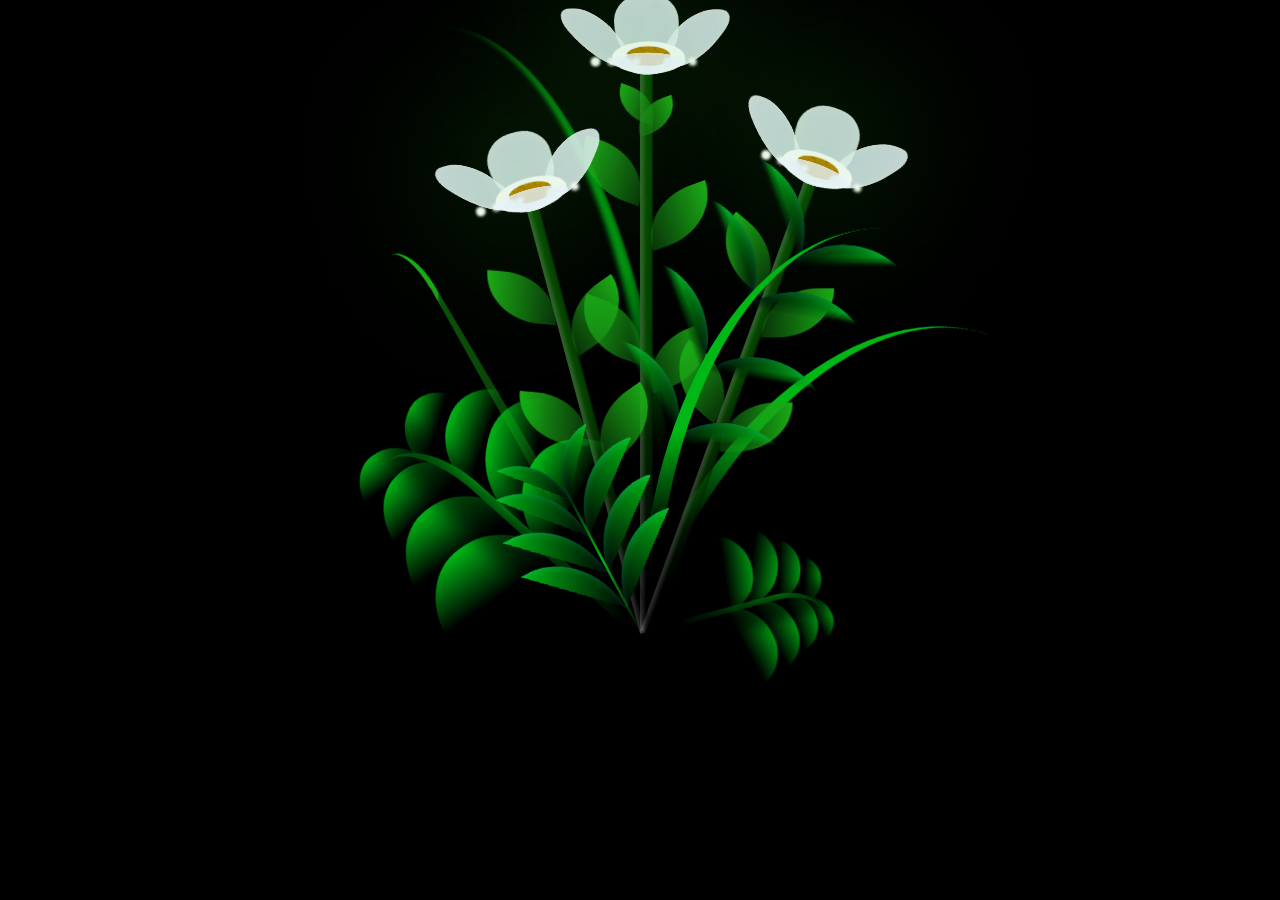
==== index.html @ 0ee00d93 "done" ====
<!DOCTYPE html>
<html lang="vi">
<head>
    <meta charset="UTF-8">
    <meta http-equiv="X-UA-Compatible" content="IE=edge">
    <meta name="viewport" content="width=device-width, initial-scale=1.0">
    <link rel="stylesheet" href="css/main.css">
    <link rel="icon" href="img/flowers.png" type="image/x-icon">
    <link rel="preconnect" href="https://fonts.googleapis.com">
    <link rel="preconnect" href="https://fonts.gstatic.com" crossorigin>
    <link href="https://fonts.googleapis.com/css2?family=Dancing+Script:wght@400;700&family=Cormorant+Garamond:ital,wght@0,400;0,700;1,400&display=swap" rel="stylesheet">
    <title>bon anniversaire</title>
</head>

<body class="container">
    <div class="night"></div>
    <div class="flowers">
      <div class="flower flower--1">
        <div class="flower__leafs flower__leafs--1">
          <div class="flower__leaf flower__leaf--1"></div>
          <div class="flower__leaf flower__leaf--2"></div>
          <div class="flower__leaf flower__leaf--3"></div>
          <div class="flower__leaf flower__leaf--4"></div>
          <div class="flower__white-circle"></div>
  
          <div class="flower__light flower__light--1"></div>
          <div class="flower__light flower__light--2"></div>
          <div class="flower__light flower__light--3"></div>
          <div class="flower__light flower__light--4"></div>
          <div class="flower__light flower__light--5"></div>
          <div class="flower__light flower__light--6"></div>
          <div class="flower__light flower__light--7"></div>
          <div class="flower__light flower__light--8"></div>
  
        </div>
        <div class="flower__line">
          <div class="flower__line__leaf flower__line__leaf--1"></div>
          <div class="flower__line__leaf flower__line__leaf--2"></div>
          <div class="flower__line__leaf flower__line__leaf--3"></div>
          <div class="flower__line__leaf flower__line__leaf--4"></div>
          <div class="flower__line__leaf flower__line__leaf--5"></div>
          <div class="flower__line__leaf flower__line__leaf--6"></div>
        </div>
      </div>
  
      <div class="flower flower--2">
        <div class="flower__leafs flower__leafs--2">
          <div class="flower__leaf flower__leaf--1"></div>
          <div class="flower__leaf flower__leaf--2"></div>
          <div class="flower__leaf flower__leaf--3"></div>
          <div class="flower__leaf flower__leaf--4"></div>
          <div class="flower__white-circle"></div>
  
          <div class="flower__light flower__light--1"></div>
          <div class="flower__light flower__light--2"></div>
          <div class="flower__light flower__light--3"></div>
          <div class="flower__light flower__light--4"></div>
          <div class="flower__light flower__light--5"></div>
          <div class="flower__light flower__light--6"></div>
          <div class="flower__light flower__light--7"></div>
          <div class="flower__light flower__light--8"></div>
  
        </div>
        <div class="flower__line">
          <div class="flower__line__leaf flower__line__leaf--1"></div>
          <div class="flower__line__leaf flower__line__leaf--2"></div>
          <div class="flower__line__leaf flower__line__leaf--3"></div>
          <div class="flower__line__leaf flower__line__leaf--4"></div>
        </div>
      </div>
  
      <div class="flower flower--3">
        <div class="flower__leafs flower__leafs--3">
          <div class="flower__leaf flower__leaf--1"></div>
          <div class="flower__leaf flower__leaf--2"></div>
          <div class="flower__leaf flower__leaf--3"></div>
          <div class="flower__leaf flower__leaf--4"></div>
          <div class="flower__white-circle"></div>
  
          <div class="flower__light flower__light--1"></div>
          <div class="flower__light flower__light--2"></div>
          <div class="flower__light flower__light--3"></div>
          <div class="flower__light flower__light--4"></div>
          <div class="flower__light flower__light--5"></div>
          <div class="flower__light flower__light--6"></div>
          <div class="flower__light flower__light--7"></div>
          <div class="flower__light flower__light--8"></div>
  
        </div>
        <div class="flower__line">
          <div class="flower__line__leaf flower__line__leaf--1"></div>
          <div class="flower__line__leaf flower__line__leaf--2"></div>
          <div class="flower__line__leaf flower__line__leaf--3"></div>
          <div class="flower__line__leaf flower__line__leaf--4"></div>
        </div>
      </div>
  
      <div class="grow-ans" style="--d:1.2s">
        <div class="flower__g-long">
          <div class="flower__g-long__top"></div>
          <div class="flower__g-long__bottom"></div>
        </div>
      </div>
  
      <div class="growing-grass">
        <div class="flower__grass flower__grass--1">
          <div class="flower__grass--top"></div>
          <div class="flower__grass--bottom"></div>
          <div class="flower__grass__leaf flower__grass__leaf--1"></div>
          <div class="flower__grass__leaf flower__grass__leaf--2"></div>
          <div class="flower__grass__leaf flower__grass__leaf--3"></div>
          <div class="flower__grass__leaf flower__grass__leaf--4"></div>
          <div class="flower__grass__leaf flower__grass__leaf--5"></div>
          <div class="flower__grass__leaf flower__grass__leaf--6"></div>
          <div class="flower__grass__leaf flower__grass__leaf--7"></div>
          <div class="flower__grass__leaf flower__grass__leaf--8"></div>
          <div class="flower__grass__overlay"></div>
        </div>
      </div>
  
      <div class="growing-grass">
        <div class="flower__grass flower__grass--2">
          <div class="flower__grass--top"></div>
          <div class="flower__grass--bottom"></div>
          <div class="flower__grass__leaf flower__grass__leaf--1"></div>
          <div class="flower__grass__leaf flower__grass__leaf--2"></div>
          <div class="flower__grass__leaf flower__grass__leaf--3"></div>
          <div class="flower__grass__leaf flower__grass__leaf--4"></div>
          <div class="flower__grass__leaf flower__grass__leaf--5"></div>
          <div class="flower__grass__leaf flower__grass__leaf--6"></div>
          <div class="flower__grass__leaf flower__grass__leaf--7"></div>
          <div class="flower__grass__leaf flower__grass__leaf--8"></div>
          <div class="flower__grass__overlay"></div>
        </div>
      </div>
  
      <div class="grow-ans" style="--d:2.4s">
        <div class="flower__g-right flower__g-right--1">
          <div class="leaf"></div>
        </div>
      </div>
  
      <div class="grow-ans" style="--d:2.8s">
        <div class="flower__g-right flower__g-right--2">
          <div class="leaf"></div>
        </div>
      </div>
  
      <div class="grow-ans" style="--d:2.8s">
        <div class="flower__g-front">
          <div class="flower__g-front__leaf-wrapper flower__g-front__leaf-wrapper--1">
            <div class="flower__g-front__leaf"></div>
          </div>
          <div class="flower__g-front__leaf-wrapper flower__g-front__leaf-wrapper--2">
            <div class="flower__g-front__leaf"></div>
          </div>
          <div class="flower__g-front__leaf-wrapper flower__g-front__leaf-wrapper--3">
            <div class="flower__g-front__leaf"></div>
          </div>
          <div class="flower__g-front__leaf-wrapper flower__g-front__leaf-wrapper--4">
            <div class="flower__g-front__leaf"></div>
          </div>
          <div class="flower__g-front__leaf-wrapper flower__g-front__leaf-wrapper--5">
            <div class="flower__g-front__leaf"></div>
          </div>
          <div class="flower__g-front__leaf-wrapper flower__g-front__leaf-wrapper--6">
            <div class="flower__g-front__leaf"></div>
          </div>
          <div class="flower__g-front__leaf-wrapper flower__g-front__leaf-wrapper--7">
            <div class="flower__g-front__leaf"></div>
          </div>
          <div class="flower__g-front__leaf-wrapper flower__g-front__leaf-wrapper--8">
            <div class="flower__g-front__leaf"></div>
          </div>
          <div class="flower__g-front__line"></div>
        </div>
      </div>
  
      <div class="grow-ans" style="--d:3.2s">
        <div class="flower__g-fr">
          <div class="leaf"></div>
          <div class="flower__g-fr__leaf flower__g-fr__leaf--1"></div>
          <div class="flower__g-fr__leaf flower__g-fr__leaf--2"></div>
          <div class="flower__g-fr__leaf flower__g-fr__leaf--3"></div>
          <div class="flower__g-fr__leaf flower__g-fr__leaf--4"></div>
          <div class="flower__g-fr__leaf flower__g-fr__leaf--5"></div>
          <div class="flower__g-fr__leaf flower__g-fr__leaf--6"></div>
          <div class="flower__g-fr__leaf flower__g-fr__leaf--7"></div>
          <div class="flower__g-fr__leaf flower__g-fr__leaf--8"></div>
        </div>
      </div>
  
      <div class="long-g long-g--0">
        <div class="grow-ans" style="--d:3s">
          <div class="leaf leaf--0"></div>
        </div>
        <div class="grow-ans" style="--d:2.2s">
          <div class="leaf leaf--1"></div>
        </div>
        <div class="grow-ans" style="--d:3.4s">
          <div class="leaf leaf--2"></div>
        </div>
        <div class="grow-ans" style="--d:3.6s">
          <div class="leaf leaf--3"></div>
        </div>
      </div>
  
      <div class="long-g long-g--1">
        <div class="grow-ans" style="--d:3.6s">
          <div class="leaf leaf--0"></div>
        </div>
        <div class="grow-ans" style="--d:3.8s">
          <div class="leaf leaf--1"></div>
        </div>
        <div class="grow-ans" style="--d:4s">
          <div class="leaf leaf--2"></div>
        </div>
        <div class="grow-ans" style="--d:4.2s">
          <div class="leaf leaf--3"></div>
        </div>
      </div>
  
      <div class="long-g long-g--2">
        <div class="grow-ans" style="--d:4s">
          <div class="leaf leaf--0"></div>
        </div>
        <div class="grow-ans" style="--d:4.2s">
          <div class="leaf leaf--1"></div>
        </div>
        <div class="grow-ans" style="--d:4.4s">
          <div class="leaf leaf--2"></div>
        </div>
        <div class="grow-ans" style="--d:4.6s">
          <div class="leaf leaf--3"></div>
        </div>
      </div>
  
      <div class="long-g long-g--3">
        <div class="grow-ans" style="--d:4s">
          <div class="leaf leaf--0"></div>
        </div>
        <div class="grow-ans" style="--d:4.2s">
          <div class="leaf leaf--1"></div>
        </div>
        <div class="grow-ans" style="--d:3s">
          <div class="leaf leaf--2"></div>
        </div>
        <div class="grow-ans" style="--d:3.6s">
          <div class="leaf leaf--3"></div>
        </div>
      </div>
  
      <div class="long-g long-g--4">
        <div class="grow-ans" style="--d:4s">
          <div class="leaf leaf--0"></div>
        </div>
        <div class="grow-ans" style="--d:4.2s">
          <div class="leaf leaf--1"></div>
        </div>
        <div class="grow-ans" style="--d:3s">
          <div class="leaf leaf--2"></div>
        </div>
        <div class="grow-ans" style="--d:3.6s">
          <div class="leaf leaf--3"></div>
        </div>
      </div>
  
      <div class="long-g long-g--5">
        <div class="grow-ans" style="--d:4s">
          <div class="leaf leaf--0"></div>
        </div>
        <div class="grow-ans" style="--d:4.2s">
          <div class="leaf leaf--1"></div>
        </div>
        <div class="grow-ans" style="--d:3s">
          <div class="leaf leaf--2"></div>
        </div>
        <div class="grow-ans" style="--d:3.6s">
          <div class="leaf leaf--3"></div>
        </div>
      </div>
  
      <div class="long-g long-g--6">
        <div class="grow-ans" style="--d:4.2s">
          <div class="leaf leaf--0"></div>
        </div>
        <div class="grow-ans" style="--d:4.4s">
          <div class="leaf leaf--1"></div>
        </div>
        <div class="grow-ans" style="--d:4.6s">
          <div class="leaf leaf--2"></div>
        </div>
        <div class="grow-ans" style="--d:4.8s">
          <div class="leaf leaf--3"></div>
        </div>
      </div>
  
      <div class="long-g long-g--7">
        <div class="grow-ans" style="--d:3s">
          <div class="leaf leaf--0"></div>
        </div>
        <div class="grow-ans" style="--d:3.2s">
          <div class="leaf leaf--1"></div>
        </div>
        <div class="grow-ans" style="--d:3.5s">
          <div class="leaf leaf--2"></div>
        </div>
        <div class="grow-ans" style="--d:3.6s">
          <div class="leaf leaf--3"></div>
        </div>
      </div>
    </div>
    <script src="main.js"></script>
<div id="question-box" style="
    position: fixed; 
    bottom: 8vh; 
    left: 50%; 
    transform: translateX(-50%); 
    width: 85%; 
    text-align: center; 
    z-index: 150;
">
    <p id="typing-text" style="
        color: #fff; 
        font-family: 'Segoe UI', Roboto, sans-serif; 
        line-height: 1.8; 
        font-size: 16px; 
        min-height: 3em; /* Giữ chỗ để không bị nhảy khung khi hiện chữ */
        text-shadow: 0 0 5px rgba(255,255,255,0.3);
    "></p>

    <div id="action-buttons" style="
        display: flex; 
        justify-content: center; 
        gap: 20px; 
        margin-top: 10px; 
        opacity: 0; 
        transition: 3s;
    ">
        <button onclick="openLetter()" class="btn-glass">tớ cũng đang rảnh...</button>
        <button onclick="skipAll('refuse')" class="btn-glass">để lúc khác nhé</button>
    </div>
    
</div>
<div id="letter-overlay" style="display: none; position: fixed; top: 0; left: 0; width: 100%; height: 100%; background: rgba(0,0,0,0.92); z-index: 200; justify-content: center; align-items: center; opacity: 0; transition: 2s; backdrop-filter: blur(5px);">
  <div id="back-to-flowers" style="position: absolute; bottom: 10%; z-index: 250;opacity: 0; transition: 2s;">
            <button onclick="skipAll('return')" class="btn-glass" style="font-size: 11px; padding: 5px 15px;">
                :)))
            </button>
        </div>
    <div class="letter-paper" style="background: #fdfdfd; width: 85%; max-width: 450px; padding: 50px 35px; border-radius: 4px; color: #333; position: relative; box-shadow: 0 20px 50px rgba(0,0,0,0.5), inset 0 0 100px rgba(0,0,0,0.02); transform: translateY(20px); transition: transform 2s ease;">

    <div style="line-height: 1.8; font-size: 15px; font-family: 'Cormorant Garamond', serif; text-align: justify; color: #444;">
        
        <div id="letter-body"></div> 

        <div id="birthday-wish" style="text-align: left; margin-top: 30px; font-size: 18px; color: #000; opacity: 0; transition: 2s;">
            Sinh nhật vui vẻ nhé!
        </div>
        <img id="anh1" src="img/shin1.png" style="position: absolute; bottom: 1%; right: 13px; width: 33%; height: auto; opacity: 0; transition: 2s;"> 
        
    </div>
</div>
</div>
  </body>
</html>
---- css/main.css ----
*,
*::after,
*::before {
  padding: 0;
  margin: 0;
  box-sizing: border-box;
}

:root {
  --dark-color: #000;
}

body {
  display: flex;
  align-items: flex-end;
  justify-content: center;
  min-height: 100vh;
  background-color: var(--dark-color);
  overflow: hidden;
  perspective: 1000px;
}

/* .night {
  position: fixed;
  left: 50%;
  top: 0;
  transform: translateX(-50%);
  width: 100%;
  height: 100%;
  filter: blur(0.1vmin);
  background-image: radial-gradient(ellipse at top, transparent 0%, var(--dark-color)), 
  radial-gradient(ellipse at bottom, var(--dark-color), rgba(145, 233, 255, 0.2)), 
  repeating-linear-gradient(220deg, rgb(0, 0, 0) 0px, rgb(0, 0, 0) 19px, transparent 19px, 
  transparent 22px), repeating-linear-gradient(189deg, rgb(0, 0, 0) 0px, rgb(0, 0, 0) 19px, 
  transparent 19px, transparent 22px), repeating-linear-gradient(148deg, rgb(0, 0, 0) 0px, 
  rgb(0, 0, 0) 19px, transparent 19px, transparent 22px), linear-gradient(90deg, rgb(21, 255, 0), 
  rgb(240, 240, 240));
} */
 .night {
  position: fixed;
  left: 50%;
  top: 0;
  transform: translateX(-50%);
  width: 100%;
  height: 100%;
  background-color: #000; /* Đen xì hoàn toàn */
  z-index: -1; /* Đẩy ra sau cùng */
}

/* Định nghĩa một hạt sao */
.star {
  position: absolute;
  background-color: #fff;
  border-radius: 50%;
  opacity: 0; /* Mặc định là ẩn */
  animation: twinkle var(--duration) infinite ease-in-out;
  animation-delay: var(--delay);
}

@keyframes twinkle {
  0%, 100% { opacity: 0; transform: scale(0.5); }
  50% { opacity: 1; transform: scale(1.2); }
}

.flowers {
  position: relative;
  transform: scale(0.9);
}

.flower {
  position: absolute;
  bottom: 33vh;
  transform-origin: bottom center;
  z-index: 10;
  --fl-speed: 0.8s;
}
.flower--1 {
  -webkit-animation: moving-flower-1 4s linear infinite;
          animation: moving-flower-1 4s linear infinite;
}
.flower--1 .flower__line {
  height: 70vmin;
  -webkit-animation-delay: 0.3s;
          animation-delay: 0.3s;
}
.flower--1 .flower__line__leaf--1 {
  -webkit-animation: blooming-leaf-right var(--fl-speed) 1.6s backwards;
          animation: blooming-leaf-right var(--fl-speed) 1.6s backwards;
}
.flower--1 .flower__line__leaf--2 {
  -webkit-animation: blooming-leaf-right var(--fl-speed) 1.4s backwards;
          animation: blooming-leaf-right var(--fl-speed) 1.4s backwards;
}
.flower--1 .flower__line__leaf--3 {
  -webkit-animation: blooming-leaf-left var(--fl-speed) 1.2s backwards;
          animation: blooming-leaf-left var(--fl-speed) 1.2s backwards;
}
.flower--1 .flower__line__leaf--4 {
  -webkit-animation: blooming-leaf-left var(--fl-speed) 1s backwards;
          animation: blooming-leaf-left var(--fl-speed) 1s backwards;
}
.flower--1 .flower__line__leaf--5 {
  -webkit-animation: blooming-leaf-right var(--fl-speed) 1.8s backwards;
          animation: blooming-leaf-right var(--fl-speed) 1.8s backwards;
}
.flower--1 .flower__line__leaf--6 {
  -webkit-animation: blooming-leaf-left var(--fl-speed) 2s backwards;
          animation: blooming-leaf-left var(--fl-speed) 2s backwards;
}
.flower--2 {
  left: 50%;
  transform: rotate(20deg);
  -webkit-animation: moving-flower-2 4s linear infinite;
          animation: moving-flower-2 4s linear infinite;
}
.flower--2 .flower__line {
  height: 60vmin;
  -webkit-animation-delay: 0.6s;
          animation-delay: 0.6s;
}
.flower--2 .flower__line__leaf--1 {
  -webkit-animation: blooming-leaf-right var(--fl-speed) 1.9s backwards;
          animation: blooming-leaf-right var(--fl-speed) 1.9s backwards;
}
.flower--2 .flower__line__leaf--2 {
  -webkit-animation: blooming-leaf-right var(--fl-speed) 1.7s backwards;
          animation: blooming-leaf-right var(--fl-speed) 1.7s backwards;
}
.flower--2 .flower__line__leaf--3 {
  -webkit-animation: blooming-leaf-left var(--fl-speed) 1.5s backwards;
          animation: blooming-leaf-left var(--fl-speed) 1.5s backwards;
}
.flower--2 .flower__line__leaf--4 {
  -webkit-animation: blooming-leaf-left var(--fl-speed) 1.3s backwards;
          animation: blooming-leaf-left var(--fl-speed) 1.3s backwards;
}
.flower--3 {
  left: 50%;
  transform: rotate(-15deg);
  -webkit-animation: moving-flower-3 4s linear infinite;
          animation: moving-flower-3 4s linear infinite;
}
.flower--3 .flower__line {
  -webkit-animation-delay: 0.9s;
          animation-delay: 0.9s;
}
.flower--3 .flower__line__leaf--1 {
  -webkit-animation: blooming-leaf-right var(--fl-speed) 2.5s backwards;
          animation: blooming-leaf-right var(--fl-speed) 2.5s backwards;
}
.flower--3 .flower__line__leaf--2 {
  -webkit-animation: blooming-leaf-right var(--fl-speed) 2.3s backwards;
          animation: blooming-leaf-right var(--fl-speed) 2.3s backwards;
}
.flower--3 .flower__line__leaf--3 {
  -webkit-animation: blooming-leaf-left var(--fl-speed) 2.1s backwards;
          animation: blooming-leaf-left var(--fl-speed) 2.1s backwards;
}
.flower--3 .flower__line__leaf--4 {
  -webkit-animation: blooming-leaf-left var(--fl-speed) 1.9s backwards;
          animation: blooming-leaf-left var(--fl-speed) 1.9s backwards;
}
.flower__leafs {
  position: relative;
  -webkit-animation: blooming-flower 2s backwards;
          animation: blooming-flower 2s backwards;
}
.flower__leafs--1 {
  -webkit-animation-delay: 1.1s;
          animation-delay: 1.1s;
}
.flower__leafs--2 {
  -webkit-animation-delay: 1.4s;
          animation-delay: 1.4s;
}
.flower__leafs--3 {
  -webkit-animation-delay: 1.7s;
          animation-delay: 1.7s;
}
.flower__leafs::after {
  content: "";
  position: absolute;
  left: 0;
  top: 0;
  transform: translate(-50%, -100%);
  width: 8vmin;
  height: 8vmin;
  background-color: #1aaa15;
  filter: blur(10vmin);
}
.flower__leaf {
  position: absolute;
  bottom: 0;
  left: 50%;
  width: 8vmin;
  height: 11vmin;
  border-radius: 51% 49% 47% 53%/44% 45% 55% 69%;
  background-color: #1aaa15;
  background-image: linear-gradient(to top, #e2eff6, #e2eff6);
  transform-origin: bottom center;
  opacity: 0.9;
  box-shadow: inset 0 0 2vmin rgba(255, 255, 255, 0.5);
}
.flower__leaf--1 {
  transform: translate(-10%, 1%) rotateY(40deg) rotateX(-50deg);/* -50*/
}
.flower__leaf--2 {
  transform: translate(-50%, -4%) rotateX(40deg);
}
.flower__leaf--3 {
  transform: translate(-90%, 0%) rotateY(45deg) rotateX(50deg);
}
.flower__leaf--4 {
  width: 8vmin;
  height: 8vmin;
  transform-origin: bottom left;
  border-radius: 4vmin 10vmin 4vmin 4vmin;
  transform: translate(0%, 18%) rotateX(70deg) rotate(-43deg);
  background-image: linear-gradient(to top, #e2eff6, #e2eff6);
  z-index: 1;
  opacity: 0.8;
}
.flower__white-circle {
  position: absolute;
  left: -3.5vmin;
  top: -3vmin;
  width: 9vmin;
  height: 4vmin;
  border-radius: 50%;
  background-color: #ffffff;
}
.flower__white-circle::after {
  content: "";
  position: absolute;
  left: 50%;
  top: 45%;
  transform: translate(-50%, -50%);
  width: 60%;
  height: 60%;
  border-radius: inherit;
  background-image: repeating-linear-gradient(135deg, rgba(0, 0, 0, 0.03) 0px, 
  rgba(0, 0, 0, 0.03) 1px, transparent 1px, transparent 12px), repeating-linear-gradient(45deg, 
  rgba(0, 0, 0, 0.03) 0px, rgba(0, 0, 0, 0.03) 1px, transparent 1px, transparent 12px), 
  repeating-linear-gradient(67.5deg, rgba(0, 0, 0, 0.03) 0px, rgba(0, 0, 0, 0.03) 1px, 
  transparent 1px, transparent 12px), repeating-linear-gradient(135deg, rgba(0, 0, 0, 0.03) 0px, 
  rgba(0, 0, 0, 0.03) 1px, transparent 1px, transparent 12px), repeating-linear-gradient(45deg, 
  rgba(0, 0, 0, 0.03) 0px, rgba(0, 0, 0, 0.03) 1px, transparent 1px, transparent 12px), 
  repeating-linear-gradient(112.5deg, rgba(0, 0, 0, 0.03) 0px, rgba(0, 0, 0, 0.03) 1px, 
  transparent 1px, transparent 12px), repeating-linear-gradient(112.5deg, rgba(0, 0, 0, 0.03) 0px, 
  rgba(0, 0, 0, 0.03) 1px, transparent 1px, transparent 12px), repeating-linear-gradient(45deg, 
  rgba(0, 0, 0, 0.03) 0px, rgba(0, 0, 0, 0.03) 1px, transparent 1px, transparent 12px), 
  repeating-linear-gradient(22.5deg, rgba(0, 0, 0, 0.03) 0px, rgba(0, 0, 0, 0.03) 1px, 
  transparent 1px, transparent 12px), repeating-linear-gradient(45deg, rgba(0, 0, 0, 0.03) 0px, 
  rgba(0, 0, 0, 0.03) 1px, transparent 1px, transparent 12px), repeating-linear-gradient(22.5deg, 
  rgba(0, 0, 0, 0.03) 0px, rgba(0, 0, 0, 0.03) 1px, transparent 1px, transparent 12px), 
  repeating-linear-gradient(135deg, rgba(0, 0, 0, 0.03) 0px, rgba(0, 0, 0, 0.03) 1px, 
  transparent 1px, transparent 12px), repeating-linear-gradient(157.5deg, rgba(0, 0, 0, 0.03) 0px, 
  rgba(0, 0, 0, 0.03) 1px, transparent 1px, transparent 12px), repeating-linear-gradient(67.5deg, 
  rgba(0, 0, 0, 0.03) 0px, rgba(0, 0, 0, 0.03) 1px, transparent 1px, transparent 12px), 
  repeating-linear-gradient(67.5deg, rgba(0, 0, 0, 0.03) 0px, rgba(0, 0, 0, 0.03) 1px, 
  transparent 1px, transparent 12px), linear-gradient(90deg, rgb(190, 133, 0), rgb(190, 133, 0));
}
.flower__line {
  height: 55vmin;
  width: 1.5vmin;
  background-image: linear-gradient(to left, rgba(0, 0, 0, 0.2), transparent, 
  rgba(255, 255, 255, 0.2)), linear-gradient(to top, transparent 10%, #064600, #064600);
  box-shadow: inset 0 0 2px rgba(0, 0, 0, 0.5);
  -webkit-animation: grow-flower-tree 4s backwards;
          animation: grow-flower-tree 4s backwards;
}
.flower__line__leaf {
  --w: 7vmin;
  --h: calc(var(--w) + 2vmin);
  position: absolute;
  top: 20%;
  left: 90%;
  width: var(--w);
  height: var(--h);
  border-top-right-radius: var(--h);
  border-bottom-left-radius: var(--h);
  background-image: linear-gradient(to top, rgba(20, 122, 20, 0.4), #1aaa15);
}
.flower__line__leaf--1 {
  transform: rotate(70deg) rotateY(30deg);
}
.flower__line__leaf--2 {
  top: 45%;
  transform: rotate(70deg) rotateY(30deg);
}
.flower__line__leaf--3, .flower__line__leaf--4, .flower__line__leaf--6 {
  border-top-right-radius: 0;
  border-bottom-left-radius: 0;
  border-top-left-radius: var(--h);
  border-bottom-right-radius: var(--h);
  left: -460%;
  top: 12%;
  transform: rotate(-70deg) rotateY(30deg);
}
.flower__line__leaf--4 {
  top: 40%;
}
.flower__line__leaf--5 {
  top: 0;
  transform-origin: left;
  transform: rotate(70deg) rotateY(30deg) scale(0.6);
}
.flower__line__leaf--6 {
  top: -2%;
  left: -450%;
  transform-origin: right;
  transform: rotate(-70deg) rotateY(30deg) scale(0.6);
}
.flower__light {
  position: absolute;
  bottom: 0vmin;
  width: 1vmin;
  height: 1vmin;
  background-color: rgb(255, 255, 255);
  border-radius: 50%;
  filter: blur(0.2vmin);
  -webkit-animation: light-ans 4s linear infinite backwards;
          animation: light-ans 4s linear infinite backwards;
}
.flower__light:nth-child(odd) {
  background-color: #ffffff;
}
.flower__light--1 {
  left: -2vmin;
  -webkit-animation-delay: 1s;
          animation-delay: 1s;
}
.flower__light--2 {
  left: 3vmin;
  -webkit-animation-delay: 0.5s;
          animation-delay: 0.5s;
}
.flower__light--3 {
  left: -6vmin;
  -webkit-animation-delay: 0.3s;
          animation-delay: 0.3s;
}
.flower__light--4 {
  left: 6vmin;
  -webkit-animation-delay: 0.9s;
          animation-delay: 0.9s;
}
.flower__light--5 {
  left: -1vmin;
  -webkit-animation-delay: 1.5s;
          animation-delay: 1.5s;
}
.flower__light--6 {
  left: -4vmin;
  -webkit-animation-delay: 3s;
          animation-delay: 3s;
}
.flower__light--7 {
  left: 3vmin;
  -webkit-animation-delay: 2s;
          animation-delay: 2s;
}
.flower__light--8 {
  left: -6vmin;
  -webkit-animation-delay: 3.5s;
          animation-delay: 3.5s;
}
.flower__grass {
  --c: #00b815;
  --line-w: 1.5vmin;
  position: absolute;
  bottom: 12vmin;
  left: -7vmin;
  display: flex;
  flex-direction: column;
  align-items: flex-end;
  z-index: 20;
  transform-origin: bottom center;
  transform: rotate(-48deg) rotateY(40deg);
}
.flower__grass--1 {
  -webkit-animation: moving-grass 2s linear infinite;
          animation: moving-grass 2s linear infinite;
}
.flower__grass--2 {
  left: 2vmin;
  bottom: 10vmin;
  transform: scale(0.5) rotate(75deg) rotateX(10deg) rotateY(-200deg);
  opacity: 0.8;
  z-index: 0;
  -webkit-animation: moving-grass--2 1.5s linear infinite;
          animation: moving-grass--2 1.5s linear infinite;
}
.flower__grass--top {
  width: 7vmin;
  height: 10vmin;
  border-top-right-radius: 100%;
  border-right: var(--line-w) solid var(--c);
  transform-origin: bottom center;
  transform: rotate(-2deg);
}
.flower__grass--bottom {
  margin-top: -2px;
  width: var(--line-w);
  height: 25vmin;
  background-image: linear-gradient(to top, transparent, var(--c));
}
.flower__grass__leaf {
  --size: 10vmin;
  position: absolute;
  width: calc(var(--size) * 2.1);
  height: var(--size);
  border-top-left-radius: var(--size);
  border-top-right-radius: var(--size);
  background-image: linear-gradient(to top, transparent, transparent 30%, var(--c));
  z-index: 100;
}
.flower__grass__leaf--1 {
  top: -6%;
  left: 30%;
  --size: 6vmin;
  transform: rotate(-20deg);
  -webkit-animation: growing-grass-ans--1 2s 2.6s backwards;
          animation: growing-grass-ans--1 2s 2.6s backwards;
}
@-webkit-keyframes growing-grass-ans--1 {
  0% {
    transform-origin: bottom left;
    transform: rotate(-20deg) scale(0);
  }
}
@keyframes growing-grass-ans--1 {
  0% {
    transform-origin: bottom left;
    transform: rotate(-20deg) scale(0);
  }
}
.flower__grass__leaf--2 {
  top: -5%;
  left: -110%;
  --size: 6vmin;
  transform: rotate(10deg);
  -webkit-animation: growing-grass-ans--2 2s 2.4s linear backwards;
          animation: growing-grass-ans--2 2s 2.4s linear backwards;
}
@-webkit-keyframes growing-grass-ans--2 {
  0% {
    transform-origin: bottom right;
    transform: rotate(10deg) scale(0);
  }
}
@keyframes growing-grass-ans--2 {
  0% {
    transform-origin: bottom right;
    transform: rotate(10deg) scale(0);
  }
}
.flower__grass__leaf--3 {
  top: 5%;
  left: 60%;
  --size: 8vmin;
  transform: rotate(-18deg) rotateX(-20deg);
  -webkit-animation: growing-grass-ans--3 2s 2.2s linear backwards;
          animation: growing-grass-ans--3 2s 2.2s linear backwards;
}
@-webkit-keyframes growing-grass-ans--3 {
  0% {
    transform-origin: bottom left;
    transform: rotate(-18deg) rotateX(-20deg) scale(0);
  }
}
@keyframes growing-grass-ans--3 {
  0% {
    transform-origin: bottom left;
    transform: rotate(-18deg) rotateX(-20deg) scale(0);
  }
}
.flower__grass__leaf--4 {
  top: 6%;
  left: -135%;
  --size: 8vmin;
  transform: rotate(2deg);
  -webkit-animation: growing-grass-ans--4 2s 2s linear backwards;
          animation: growing-grass-ans--4 2s 2s linear backwards;
}
@-webkit-keyframes growing-grass-ans--4 {
  0% {
    transform-origin: bottom right;
    transform: rotate(2deg) scale(0);
  }
}
@keyframes growing-grass-ans--4 {
  0% {
    transform-origin: bottom right;
    transform: rotate(2deg) scale(0);
  }
}
.flower__grass__leaf--5 {
  top: 20%;
  left: 60%;
  --size: 10vmin;
  transform: rotate(-24deg) rotateX(-20deg);
  -webkit-animation: growing-grass-ans--5 2s 1.8s linear backwards;
          animation: growing-grass-ans--5 2s 1.8s linear backwards;
}
@-webkit-keyframes growing-grass-ans--5 {
  0% {
    transform-origin: bottom left;
    transform: rotate(-24deg) rotateX(-20deg) scale(0);
  }
}
@keyframes growing-grass-ans--5 {
  0% {
    transform-origin: bottom left;
    transform: rotate(-24deg) rotateX(-20deg) scale(0);
  }
}
.flower__grass__leaf--6 {
  top: 22%;
  left: -180%;
  --size: 10vmin;
  transform: rotate(10deg);
  -webkit-animation: growing-grass-ans--6 2s 1.6s linear backwards;
          animation: growing-grass-ans--6 2s 1.6s linear backwards;
}
@-webkit-keyframes growing-grass-ans--6 {
  0% {
    transform-origin: bottom right;
    transform: rotate(10deg) scale(0);
  }
}
@keyframes growing-grass-ans--6 {
  0% {
    transform-origin: bottom right;
    transform: rotate(10deg) scale(0);
  }
}
.flower__grass__leaf--7 {
  top: 39%;
  left: 70%;
  --size: 10vmin;
  transform: rotate(-10deg);
  -webkit-animation: growing-grass-ans--7 2s 1.4s linear backwards;
          animation: growing-grass-ans--7 2s 1.4s linear backwards;
}
@-webkit-keyframes growing-grass-ans--7 {
  0% {
    transform-origin: bottom left;
    transform: rotate(-10deg) scale(0);
  }
}
@keyframes growing-grass-ans--7 {
  0% {
    transform-origin: bottom left;
    transform: rotate(-10deg) scale(0);
  }
}
.flower__grass__leaf--8 {
  top: 40%;
  left: -215%;
  --size: 11vmin;
  transform: rotate(10deg);
  -webkit-animation: growing-grass-ans--8 2s 1.2s linear backwards;
          animation: growing-grass-ans--8 2s 1.2s linear backwards;
}
@-webkit-keyframes growing-grass-ans--8 {
  0% {
    transform-origin: bottom right;
    transform: rotate(10deg) scale(0);
  }
}
@keyframes growing-grass-ans--8 {
  0% {
    transform-origin: bottom right;
    transform: rotate(10deg) scale(0);
  }
}
.flower__grass__overlay {
  position: absolute;
  top: -10%;
  right: 0%;
  width: 100%;
  height: 100%;
  background-color: rgba(0, 0, 0, 0.6);
  filter: blur(1.5vmin);
  z-index: 100;
}
.flower__g-long {
  --w: 2vmin;
  --h: 6vmin;
  --c: #1aaa15;
  position: absolute;
  bottom: 10vmin;
  left: -3vmin;
  transform-origin: bottom center;
  transform: rotate(-30deg) rotateY(-20deg);
  display: flex;
  flex-direction: column;
  align-items: flex-end;
  -webkit-animation: flower-g-long-ans 3s linear infinite;
          animation: flower-g-long-ans 3s linear infinite;
}
@-webkit-keyframes flower-g-long-ans {
  0%, 100% {
    transform: rotate(-30deg) rotateY(-20deg);
  }
  50% {
    transform: rotate(-32deg) rotateY(-20deg);
  }
}
@keyframes flower-g-long-ans {
  0%, 100% {
    transform: rotate(-30deg) rotateY(-20deg);
  }
  50% {
    transform: rotate(-32deg) rotateY(-20deg);
  }
}
.flower__g-long__top {
  top: calc(var(--h) * -1);
  width: calc(var(--w) + 1vmin);
  height: var(--h);
  border-top-right-radius: 100%;
  border-right: 0.7vmin solid var(--c);
  transform: translate(-0.7vmin, 1vmin);
}
.flower__g-long__bottom {
  width: var(--w);
  height: 50vmin;
  transform-origin: bottom center;
  background-image: linear-gradient(to top, transparent 30%, var(--c));
  box-shadow: inset 0 0 2px rgba(0, 0, 0, 0.5);
  -webkit-clip-path: polygon(35% 0, 65% 1%, 100% 100%, 0% 100%);
          clip-path: polygon(35% 0, 65% 1%, 100% 100%, 0% 100%);
}
.flower__g-right {
  position: absolute;
  bottom: 6vmin;
  left: -2vmin;
  transform-origin: bottom left;
  transform: rotate(20deg);
}
.flower__g-right .leaf {
  width: 30vmin;
  height: 50vmin;
  border-top-left-radius: 100%;
  border-left: 2vmin solid #00b815;
  background-image: linear-gradient(to bottom, transparent, var(--dark-color) 60%);
  -webkit-mask-image: linear-gradient(to top, transparent 30%, #00b815 60%);
}
.flower__g-right--1 {
  -webkit-animation: flower-g-right-ans 2.5s linear infinite;
          animation: flower-g-right-ans 2.5s linear infinite;
}
.flower__g-right--2 {
  left: 5vmin;
  transform: rotateY(-180deg);
  -webkit-animation: flower-g-right-ans--2 3s linear infinite;
          animation: flower-g-right-ans--2 3s linear infinite;
}
.flower__g-right--2 .leaf {
  height: 75vmin;
  filter: blur(0.3vmin);
  opacity: 0.8;
}
@-webkit-keyframes flower-g-right-ans {
  0%, 100% {
    transform: rotate(20deg);
  }
  50% {
    transform: rotate(24deg) rotateX(-20deg);
  }
}
@keyframes flower-g-right-ans {
  0%, 100% {
    transform: rotate(20deg);
  }
  50% {
    transform: rotate(24deg) rotateX(-20deg);
  }
}
@-webkit-keyframes flower-g-right-ans--2 {
  0%, 100% {
    transform: rotateY(-180deg) rotate(0deg) rotateX(-20deg);
  }
  50% {
    transform: rotateY(-180deg) rotate(6deg) rotateX(-20deg);
  }
}
@keyframes flower-g-right-ans--2 {
  0%, 100% {
    transform: rotateY(-180deg) rotate(0deg) rotateX(-20deg);
  }
  50% {
    transform: rotateY(-180deg) rotate(6deg) rotateX(-20deg);
  }
}
.flower__g-front {
  position: absolute;
  bottom: 6vmin;
  /* left: 2.5vmin; */
  z-index: 100;
  transform-origin: bottom center;
  transform: rotate(-28deg) rotateY(30deg) scale(1.04);
  -webkit-animation: flower__g-front-ans 2s linear infinite;
          animation: flower__g-front-ans 2s linear infinite;
}
@-webkit-keyframes flower__g-front-ans {
  0%, 100% {
    transform: rotate(-8deg) rotateY(30deg) scale(1.04);
  }
  50% {
    transform: rotate(-5deg) rotateY(40deg) scale(1.04);
  }
}
@keyframes flower__g-front-ans {
  0%, 100% {
    transform: rotate(-8deg) rotateY(30deg) scale(1.04);
  }
  50% {
    transform: rotate(-5deg) rotateY(40deg) scale(1.04);
  }
}
.flower__g-front__line {
  width: 0.3vmin;
  height: 20vmin;
  background-image: linear-gradient(to top, transparent, #00b815, transparent 100%);
  position: relative;
}
.flower__g-front__leaf-wrapper {
  position: absolute;
  top: 0;
  left: 0;
  transform-origin: bottom left;
  transform: rotate(10deg);
}
.flower__g-front__leaf-wrapper:nth-child(even) {
  left: 0vmin;
  transform: rotateY(-180deg) rotate(5deg);
  -webkit-animation: flower__g-front__leaf-left-ans 1s ease-in backwards;
          animation: flower__g-front__leaf-left-ans 1s ease-in backwards;
}
.flower__g-front__leaf-wrapper:nth-child(odd) {
  -webkit-animation: flower__g-front__leaf-ans 1s ease-in backwards;
          animation: flower__g-front__leaf-ans 1s ease-in backwards;
}
.flower__g-front__leaf-wrapper--1 {
  top: -8vmin;
  transform: scale(0.7);
  -webkit-animation: flower__g-front__leaf-ans 1s 5.5s ease-in backwards !important;
          animation: flower__g-front__leaf-ans 1s 5.5s ease-in backwards !important;
}
.flower__g-front__leaf-wrapper--2 {
  top: -8vmin;
  transform: rotateY(-180deg) scale(0.7) !important;
  -webkit-animation: flower__g-front__leaf-left-ans-2 1s 4.6s ease-in backwards !important;
          animation: flower__g-front__leaf-left-ans-2 1s 4.6s ease-in backwards !important;
}
.flower__g-front__leaf-wrapper--3 {
  top: -3vmin;
  -webkit-animation: flower__g-front__leaf-ans 1s 4.6s ease-in backwards;
          animation: flower__g-front__leaf-ans 1s 4.6s ease-in backwards;
}
.flower__g-front__leaf-wrapper--4 {
  top: -3vmin;
  transform: rotateY(-180deg) scale(0.9) !important;
  -webkit-animation: flower__g-front__leaf-left-ans-2 1s 4.6s ease-in backwards !important;
          animation: flower__g-front__leaf-left-ans-2 1s 4.6s ease-in backwards !important;
}
@-webkit-keyframes flower__g-front__leaf-left-ans-2 {
  0% {
    transform: rotateY(-180deg) scale(0);
  }
}
@keyframes flower__g-front__leaf-left-ans-2 {
  0% {
    transform: rotateY(-180deg) scale(0);
  }
}
.flower__g-front__leaf-wrapper--5, .flower__g-front__leaf-wrapper--6 {
  top: 2vmin;
}
.flower__g-front__leaf-wrapper--7, .flower__g-front__leaf-wrapper--8 {
  top: 6.5vmin;
}
.flower__g-front__leaf-wrapper--2 {
  -webkit-animation-delay: 5.2s !important;
          animation-delay: 5.2s !important;
}
.flower__g-front__leaf-wrapper--3 {
  -webkit-animation-delay: 4.9s !important;
          animation-delay: 4.9s !important;
}
.flower__g-front__leaf-wrapper--5 {
  -webkit-animation-delay: 4.3s !important;
          animation-delay: 4.3s !important;
}
.flower__g-front__leaf-wrapper--6 {
  -webkit-animation-delay: 4.1s !important;
          animation-delay: 4.1s !important;
}
.flower__g-front__leaf-wrapper--7 {
  -webkit-animation-delay: 3.8s !important;
          animation-delay: 3.8s !important;
}
.flower__g-front__leaf-wrapper--8 {
  -webkit-animation-delay: 3.5s !important;
          animation-delay: 3.5s !important;
}
@-webkit-keyframes flower__g-front__leaf-ans {
  0% {
    transform: rotate(10deg) scale(0);
  }
}
@keyframes flower__g-front__leaf-ans {
  0% {
    transform: rotate(10deg) scale(0);
  }
}
@-webkit-keyframes flower__g-front__leaf-left-ans {
  0% {
    transform: rotateY(-180deg) rotate(5deg) scale(0);
  }
}
@keyframes flower__g-front__leaf-left-ans {
  0% {
    transform: rotateY(-180deg) rotate(5deg) scale(0);
  }
}
.flower__g-front__leaf {
  width: 10vmin;
  height: 10vmin;
  border-radius: 100% 0% 0% 100%/100% 100% 0% 0%;
  box-shadow: inset 0 2px 1vmin hsla(184deg, 97%, 58%, 0.2);
  background-image: linear-gradient(to bottom left, transparent, var(--dark-color)), 
  linear-gradient(to bottom right, #00b815 50%, transparent 50%, transparent);
  -webkit-mask-image: linear-gradient(to bottom right, #00b815 50%, transparent 50%, transparent);
  mask-image: linear-gradient(to bottom right, #00b815 50%, transparent 50%, transparent);
}
.flower__g-fr {
  position: absolute;
  bottom: -4vmin;
  left: vmin;
  transform-origin: bottom left;
  z-index: 10;
  -webkit-animation: flower__g-fr-ans 2s linear infinite;
          animation: flower__g-fr-ans 2s linear infinite;
}
@-webkit-keyframes flower__g-fr-ans {
  0%, 100% {
    transform: rotate(2deg);
  }
  50% {
    transform: rotate(4deg);
  }
}
@keyframes flower__g-fr-ans {
  0%, 100% {
    transform: rotate(2deg);
  }
  50% {
    transform: rotate(4deg);
  }
}
.flower__g-fr .leaf {
  width: 30vmin;
  height: 50vmin;
  border-top-left-radius: 100%;
  border-left: 2vmin solid #00b815;
  -webkit-mask-image: linear-gradient(to top, transparent 25%, #00b815 50%);
  position: relative;
  z-index: 1;
}
.flower__g-fr__leaf {
  position: absolute;
  top: 0;
  left: 0;
  width: 10vmin;
  height: 10vmin;
  border-radius: 100% 0% 0% 100%/100% 100% 0% 0%;
  box-shadow: inset 0 2px 1vmin hsla(184deg, 97%, 58%, 0.2);
  background-image: linear-gradient(to bottom left, transparent, var(--dark-color) 98%), 
  linear-gradient(to bottom right, #00b815 45%, transparent 50%, transparent);
  -webkit-mask-image: linear-gradient(135deg, #00b815 40%, transparent 50%, transparent);
}
.flower__g-fr__leaf--1 {
  left: 20vmin;
  transform: rotate(45deg);
  -webkit-animation: flower__g-fr-leaft-ans-1 0.5s 5.2s linear backwards;
          animation: flower__g-fr-leaft-ans-1 0.5s 5.2s linear backwards;
}
@-webkit-keyframes flower__g-fr-leaft-ans-1 {
  0% {
    transform-origin: left;
    transform: rotate(45deg) scale(0);
  }
}
@keyframes flower__g-fr-leaft-ans-1 {
  0% {
    transform-origin: left;
    transform: rotate(45deg) scale(0);
  }
}
.flower__g-fr__leaf--2 {
  left: 12vmin;
  top: -7vmin;
  transform: rotate(25deg) rotateY(-180deg);
  -webkit-animation: flower__g-fr-leaft-ans-6 0.5s 5s linear backwards;
          animation: flower__g-fr-leaft-ans-6 0.5s 5s linear backwards;
}
.flower__g-fr__leaf--3 {
  left: 15vmin;
  top: 6vmin;
  transform: rotate(55deg);
  -webkit-animation: flower__g-fr-leaft-ans-5 0.5s 4.8s linear backwards;
          animation: flower__g-fr-leaft-ans-5 0.5s 4.8s linear backwards;
}
.flower__g-fr__leaf--4 {
  left: 6vmin;
  top: -2vmin;
  transform: rotate(25deg) rotateY(-180deg);
  -webkit-animation: flower__g-fr-leaft-ans-6 0.5s 4.6s linear backwards;
          animation: flower__g-fr-leaft-ans-6 0.5s 4.6s linear backwards;
}
.flower__g-fr__leaf--5 {
  left: 10vmin;
  top: 14vmin;
  transform: rotate(55deg);
  -webkit-animation: flower__g-fr-leaft-ans-5 0.5s 4.4s linear backwards;
          animation: flower__g-fr-leaft-ans-5 0.5s 4.4s linear backwards;
}
@-webkit-keyframes flower__g-fr-leaft-ans-5 {
  0% {
    transform-origin: left;
    transform: rotate(55deg) scale(0);
  }
}
@keyframes flower__g-fr-leaft-ans-5 {
  0% {
    transform-origin: left;
    transform: rotate(55deg) scale(0);
  }
}
.flower__g-fr__leaf--6 {
  left: 0vmin;
  top: 6vmin;
  transform: rotate(25deg) rotateY(-180deg);
  -webkit-animation: flower__g-fr-leaft-ans-6 0.5s 4.2s linear backwards;
          animation: flower__g-fr-leaft-ans-6 0.5s 4.2s linear backwards;
}
@-webkit-keyframes flower__g-fr-leaft-ans-6 {
  0% {
    transform-origin: right;
    transform: rotate(25deg) rotateY(-180deg) scale(0);
  }
}
@keyframes flower__g-fr-leaft-ans-6 {
  0% {
    transform-origin: right;
    transform: rotate(25deg) rotateY(-180deg) scale(0);
  }
}
.flower__g-fr__leaf--7 {
  left: 5vmin;
  top: 22vmin;
  transform: rotate(45deg);
  -webkit-animation: flower__g-fr-leaft-ans-7 0.5s 4s linear backwards;
          animation: flower__g-fr-leaft-ans-7 0.5s 4s linear backwards;
}
@-webkit-keyframes flower__g-fr-leaft-ans-7 {
  0% {
    transform-origin: left;
    transform: rotate(45deg) scale(0);
  }
}
@keyframes flower__g-fr-leaft-ans-7 {
  0% {
    transform-origin: left;
    transform: rotate(45deg) scale(0);
  }
}
.flower__g-fr__leaf--8 {
  left: -4vmin;
  top: 15vmin;
  transform: rotate(15deg) rotateY(-180deg);
  -webkit-animation: flower__g-fr-leaft-ans-8 0.5s 3.8s linear backwards;
          animation: flower__g-fr-leaft-ans-8 0.5s 3.8s linear backwards;
}
@-webkit-keyframes flower__g-fr-leaft-ans-8 {
  0% {
    transform-origin: right;
    transform: rotate(15deg) rotateY(-180deg) scale(0);
  }
}
@keyframes flower__g-fr-leaft-ans-8 {
  0% {
    transform-origin: right;
    transform: rotate(15deg) rotateY(-180deg) scale(0);
  }
}

.long-g {
  position: absolute;
  bottom: 25vmin;
  left: -42vmin;
  transform-origin: bottom left;
}
.long-g--1 {
  bottom: 0vmin;
  transform: scale(0.8) rotate(-5deg);
}
.long-g--1 .leaf {
  -webkit-mask-image: linear-gradient(to top, transparent 40%, #00b815 80%) !important;
}
.long-g--1 .leaf--1 {
  --w: 5vmin;
  --h: 60vmin;
  left: -2vmin;
  transform: rotate(3deg) rotateY(-180deg);
}
.long-g--2, .long-g--3 {
  bottom: -3vmin;
  left: -35vmin;
  transform-origin: center;
  transform: scale(0.6) rotateX(60deg);
}
.long-g--2 .leaf, .long-g--3 .leaf {
  -webkit-mask-image: linear-gradient(to top, transparent 50%, #00b815 80%) !important;
}
.long-g--2 .leaf--1, .long-g--3 .leaf--1 {
  left: -1vmin;
  transform: rotateY(-180deg);
}
.long-g--3 {
  left: -17vmin;
  bottom: 0vmin;
}
.long-g--3 .leaf {
  -webkit-mask-image: linear-gradient(to top, transparent 40%, #00b815 80%) !important;
}
.long-g--4 {
  left: 25vmin;
  bottom: -3vmin;
  transform-origin: center;
  transform: scale(0.6) rotateX(60deg);
}
.long-g--4 .leaf {
  -webkit-mask-image: linear-gradient(to top, transparent 50%, #00b815 80%) !important;
}
.long-g--5 {
  left: 42vmin;
  bottom: 0vmin;
  transform: scale(0.8) rotate(2deg);
}
.long-g--6 {
  left: 0vmin;
  bottom: -20vmin;
  z-index: 100;
  filter: blur(0.3vmin);
  transform: scale(0.8) rotate(2deg);
}
.long-g--7 {
  left: 35vmin;
  bottom: 20vmin;
  z-index: -1;
  filter: blur(0.3vmin);
  transform: scale(0.6) rotate(2deg);
  opacity: 0.7;
}
.long-g .leaf {
  --w: 15vmin;
  --h: 40vmin;
  --c: #1aaa15;
  position: absolute;
  bottom: 0;
  width: var(--w);
  height: var(--h);
  border-top-left-radius: 100%;
  border-left: 2vmin solid var(--c);
  -webkit-mask-image: linear-gradient(to top, transparent 20%, var(--dark-color));
  transform-origin: bottom center;
}
.long-g .leaf--0 {
  left: 2vmin;
  -webkit-animation: leaf-ans-1 4s linear infinite;
          animation: leaf-ans-1 4s linear infinite;
}
.long-g .leaf--1 {
  --w: 5vmin;
  --h: 60vmin;
  -webkit-animation: leaf-ans-1 4s linear infinite;
          animation: leaf-ans-1 4s linear infinite;
}
.long-g .leaf--2 {
  --w: 10vmin;
  --h: 40vmin;
  left: -0.5vmin;
  bottom: 5vmin;
  transform-origin: bottom left;
  transform: rotateY(-180deg);
  -webkit-animation: leaf-ans-2 3s linear infinite;
          animation: leaf-ans-2 3s linear infinite;
}
.long-g .leaf--3 {
  --w: 5vmin;
  --h: 30vmin;
  left: -1vmin;
  bottom: 3.2vmin;
  transform-origin: bottom left;
  transform: rotate(-10deg) rotateY(-180deg);
  -webkit-animation: leaf-ans-3 3s linear infinite;
          animation: leaf-ans-3 3s linear infinite;
}

@-webkit-keyframes leaf-ans-1 {
  0%, 100% {
    transform: rotate(-5deg) scale(1);
  }
  50% {
    transform: rotate(5deg) scale(1.1);
  }
}

@keyframes leaf-ans-1 {
  0%, 100% {
    transform: rotate(-5deg) scale(1);
  }
  50% {
    transform: rotate(5deg) scale(1.1);
  }
}
@-webkit-keyframes leaf-ans-2 {
  0%, 100% {
    transform: rotateY(-180deg) rotate(5deg);
  }
  50% {
    transform: rotateY(-180deg) rotate(0deg) scale(1.1);
  }
}
@keyframes leaf-ans-2 {
  0%, 100% {
    transform: rotateY(-180deg) rotate(5deg);
  }
  50% {
    transform: rotateY(-180deg) rotate(0deg) scale(1.1);
  }
}
@-webkit-keyframes leaf-ans-3 {
  0%, 100% {
    transform: rotate(-10deg) rotateY(-180deg);
  }
  50% {
    transform: rotate(-20deg) rotateY(-180deg);
  }
}
@keyframes leaf-ans-3 {
  0%, 100% {
    transform: rotate(-10deg) rotateY(-180deg);
  }
  50% {
    transform: rotate(-20deg) rotateY(-180deg);
  }
}
.grow-ans {
  -webkit-animation: grow-ans 2s var(--d) backwards;
          animation: grow-ans 2s var(--d) backwards;
}

@-webkit-keyframes grow-ans {
  0% {
    transform: scale(0);
    opacity: 0;
  }
}

@keyframes grow-ans {
  0% {
    transform: scale(0);
    opacity: 0;
  }
}
@-webkit-keyframes light-ans {
  0% {
    opacity: 0;
    transform: translateY(0vmin);
  }
  25% {
    opacity: 1;
    transform: translateY(-5vmin) translateX(-2vmin);
  }
  50% {
    opacity: 1;
    transform: translateY(-15vmin) translateX(2vmin);
    filter: blur(0.2vmin);
  }
  75% {
    transform: translateY(-20vmin) translateX(-2vmin);
    filter: blur(0.2vmin);
  }
  100% {
    transform: translateY(-30vmin);
    opacity: 0;
    filter: blur(1vmin);
  }
}
@keyframes light-ans {
  0% {
    opacity: 0;
    transform: translateY(0vmin);
  }
  25% {
    opacity: 1;
    transform: translateY(-5vmin) translateX(-2vmin);
  }
  50% {
    opacity: 1;
    transform: translateY(-15vmin) translateX(2vmin);
    filter: blur(0.2vmin);
  }
  75% {
    transform: translateY(-20vmin) translateX(-2vmin);
    filter: blur(0.2vmin);
  }
  100% {
    transform: translateY(-30vmin);
    opacity: 0;
    filter: blur(1vmin);
  }
}
@-webkit-keyframes moving-flower-1 {
  0%, 100% {
    transform: rotate(2deg);
  }
  50% {
    transform: rotate(-2deg);
  }
}
@keyframes moving-flower-1 {
  0%, 100% {
    transform: rotate(2deg);
  }
  50% {
    transform: rotate(-2deg);
  }
}
@-webkit-keyframes moving-flower-2 {
  0%, 100% {
    transform: rotate(18deg);
  }
  50% {
    transform: rotate(14deg);
  }
}
@keyframes moving-flower-2 {
  0%, 100% {
    transform: rotate(18deg);
  }
  50% {
    transform: rotate(14deg);
  }
}
@-webkit-keyframes moving-flower-3 {
  0%, 100% {
    transform: rotate(-18deg);
  }
  50% {
    transform: rotate(-20deg) rotateY(-10deg);
  }
}
@keyframes moving-flower-3 {
  0%, 100% {
    transform: rotate(-18deg);
  }
  50% {
    transform: rotate(-20deg) rotateY(-10deg);
  }
}
@-webkit-keyframes blooming-leaf-right {
  0% {
    transform-origin: left;
    transform: rotate(70deg) rotateY(30deg) scale(0);
  }
}
@keyframes blooming-leaf-right {
  0% {
    transform-origin: left;
    transform: rotate(70deg) rotateY(30deg) scale(0);
  }
}
@-webkit-keyframes blooming-leaf-left {
  0% {
    transform-origin: right;
    transform: rotate(-70deg) rotateY(30deg) scale(0);
  }
}
@keyframes blooming-leaf-left {
  0% {
    transform-origin: right;
    transform: rotate(-70deg) rotateY(30deg) scale(0);
  }
}
@-webkit-keyframes grow-flower-tree {
  0% {
    height: 0;
    border-radius: 1vmin;
  }
}
@keyframes grow-flower-tree {
  0% {
    height: 0;
    border-radius: 1vmin;
  }
}
@-webkit-keyframes blooming-flower {
  0% {
    transform: scale(0);
  }
}
@keyframes blooming-flower {
  0% {
    transform: scale(0);
  }
}
@-webkit-keyframes moving-grass {
  0%, 100% {
    transform: rotate(-48deg) rotateY(40deg);
  }
  50% {
    transform: rotate(-50deg) rotateY(40deg);
  }
}
@keyframes moving-grass {
  0%, 100% {
    transform: rotate(-48deg) rotateY(40deg);
  }
  50% {
    transform: rotate(-50deg) rotateY(40deg);
  }
}
@-webkit-keyframes moving-grass--2 {
  0%, 100% {
    transform: scale(0.5) rotate(35deg) rotateX(10deg) rotateY(-200deg);
  }
  50% {
    transform: scale(0.5) rotate(39deg) rotateX(10deg) rotateY(-200deg);
  }
}
@keyframes moving-grass--2 {
  0%, 100% {
    transform: scale(0.5) rotate(35deg) rotateX(10deg) rotateY(-200deg);
  }
  50% {
    transform: scale(0.5) rotate(39deg) rotateX(10deg) rotateY(-200deg);
  }
}
.growing-grass {
  -webkit-animation: growing-grass-ans 1s 2s backwards;
          animation: growing-grass-ans 1s 2s backwards;
}

@-webkit-keyframes growing-grass-ans {
  0% {
    transform: scale(0);
  }
}

@keyframes growing-grass-ans {
  0% {
    transform: scale(0);
  }
}
.container * {
  -webkit-animation-play-state: paused !important;
          animation-play-state: paused !important;
}/*# sourceMappingURL=main.css.map */
/* "Nhổ cỏ" toàn diện */
.long-g{
  display: none !important;
} 
.flower__grass, 
.flower__g-right,
.flower__g-front,
.flower__g-fr,
.flower__g-long {
    bottom: 33vh !important;
}
/* Container chứa 2 lựa chọn */
#action-buttons {
    display: flex;
    flex-direction: column; /* Xếp dọc cho tinh tế trên iPhone */
    align-items: center;
    gap: 15px;
    margin-top: 30px;
    opacity: 0;
    transition: 3s;
}

/* Nút chính: Tỏa sáng mờ ảo */
/* Container chứa 2 nút nằm ngang nhau cho cân đối */
#action-buttons {
    display: flex;
    justify-content: center;
    gap: 15px;
    margin-top: 30px;
    opacity: 0;
    transition: 3s;
}

.btn-glass {
    background: rgba(255, 255, 255, 0.05); /* Nền trắng cực mờ */
    border: 1px solid rgba(255, 255, 255, 0.2); /* Viền trắng mờ */
    color: rgba(255, 255, 255, 0.8);
    padding: 10px 25px;
    
    /* Bo tròn mềm mại */
    border-radius: 25px; 
    
    cursor: pointer;
    font-family: 'Segoe UI', sans-serif;
    font-size: 13px;
    letter-spacing: 1px;
    transition: all 0.5s ease;
    backdrop-filter: blur(2px); /* Hiệu ứng kính mờ nhẹ */
}

/* Hiệu ứng khi chạm vào hoặc di chuột qua: Sáng lên một chút */
.btn-glass:hover, .btn-glass:active {
    background: rgba(255, 255, 255, 0.15);
    border-color: rgba(255, 255, 255, 0.5);
    color: #fff;
    box-shadow: 0 0 15px rgba(255, 255, 255, 0.1);
}

/* Hiệu ứng nhịp thở cho ánh sáng */
@keyframes glowPulse {
    from {
        text-shadow: 0 0 5px rgba(255, 255, 255, 0.5), 0 0 10px rgba(255, 255, 255, 0.3);
        transform: scale(1);
    }
    to {
        text-shadow: 0 0 15px rgba(255, 255, 255, 1), 0 0 25px rgba(255, 255, 255, 0.7);
        transform: scale(1.05);
    }
}
/* Hiệu ứng khi thư hiện lên */
#letter-overlay.active {
    display: flex !important;
    opacity: 1 !important;
}

#letter-overlay.active .letter-paper {
    transform: translateY(0) !important;
}
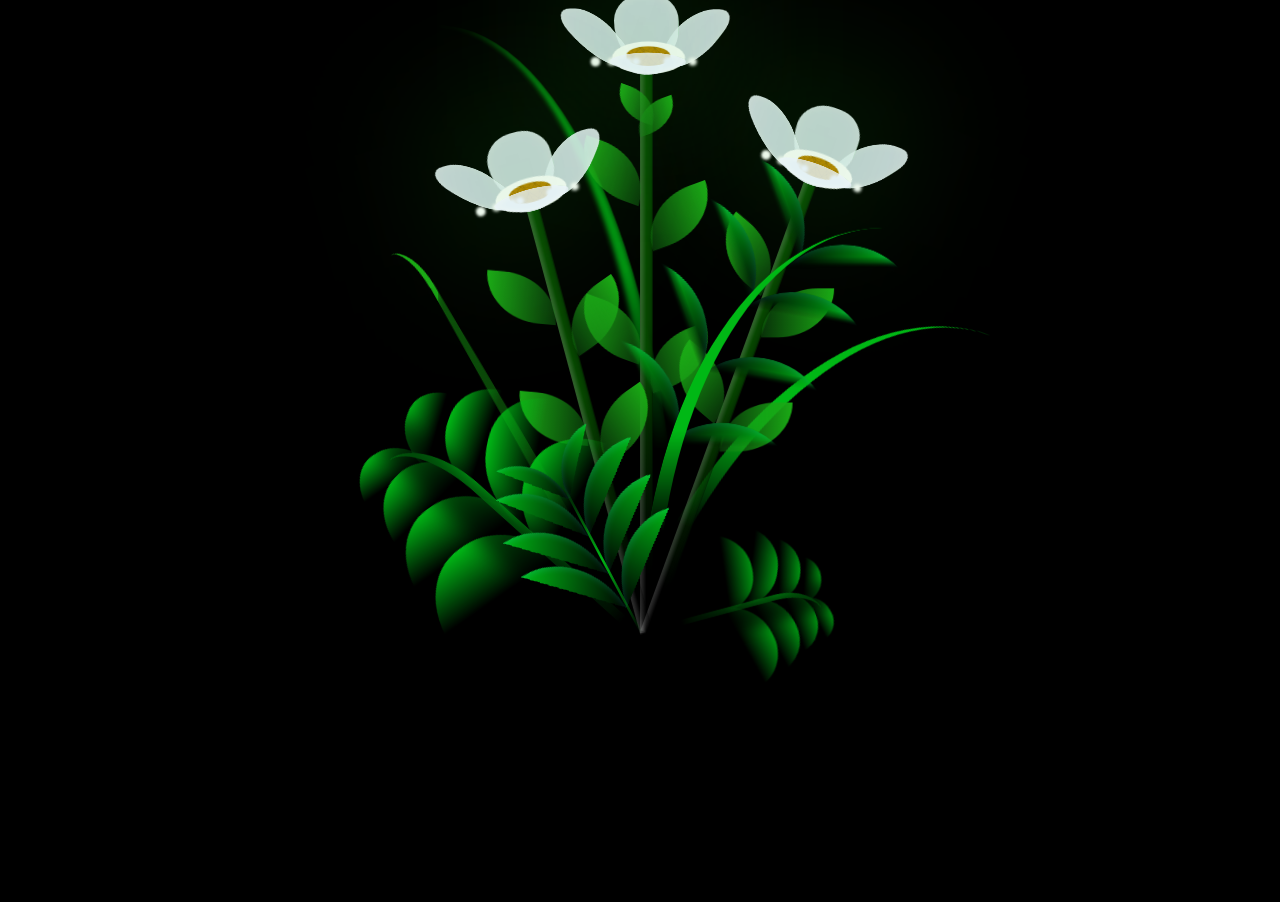
==== commit 36d8d6c7: "back" ====
--- a/index.html
+++ b/index.html
@@ -342,7 +342,7 @@
     </div>
     
 </div>
-<div id="letter-overlay" style="display: none; position: fixed; top: 0; left: 0; width: 100%; height: 100%; background: rgba(0,0,0,0.92); z-index: 200; justify-content: center; align-items: center; opacity: 0; transition: 2s; backdrop-filter: blur(5px);">
+<!-- <div id="letter-overlay" style="display: none; position: fixed; top: 0; left: 0; width: 100%; height: 100%; background: rgba(0,0,0,0.92); z-index: 200; justify-content: center; align-items: center; opacity: 0; transition: 2s; backdrop-filter: blur(5px);">
   <div id="back-to-flowers" style="position: absolute; bottom: 10%; z-index: 250;opacity: 0; transition: 2s;">
             <button onclick="skipAll('return')" class="btn-glass" style="font-size: 11px; padding: 5px 15px;">
                 :)))
@@ -361,6 +361,29 @@
         
     </div>
 </div>
+</div> -->
+<div id="letter-overlay" style="display: none; position: fixed; top: 0; left: 0; width: 100%; height: 100%; background: rgba(0,0,0,0.92); z-index: 200; justify-content: center; align-items: center; opacity: 0; transition: 2s; backdrop-filter: blur(5px);">
+    
+    <div class="letter-paper" style="background: #fdfdfd; width: 85%; max-width: 450px; padding: 50px 35px; border-radius: 4px; color: #333; position: relative; box-shadow: 0 20px 50px rgba(0,0,0,0.5), inset 0 0 100px rgba(0,0,0,0.02); transform: translateY(20px); transition: transform 2s ease;">
+        <div style="line-height: 1.8; font-size: 15px; font-family: 'Cormorant Garamond', serif; text-align: justify; color: #444;">
+            
+            <div id="letter-body"></div> 
+
+            <div id="birthday-wish" style="text-align: left; margin-top: 30px; font-size: 18px; color: #000; opacity: 0; transition: 2s;">
+                Sinh nhật vui vẻ nhé!
+            </div>
+            
+            <img id="anh1" src="img/shin1.png" style="position: absolute; bottom: 1%; right: 13px; width: 33%; height: auto; opacity: 0; transition: 2s; pointer-events: none;"> 
+            
+        </div>
+    </div>
+
+    <div id="back-to-flowers" style="position: absolute; bottom: 10%; z-index: 999; opacity: 0; transition: 2s;">
+        <button onclick="skipAll('return')" class="btn-glass" style="font-size: 11px; padding: 5px 15px;">
+            :)))
+        </button>
+    </div>
+
 </div>
   </body>
 </html>
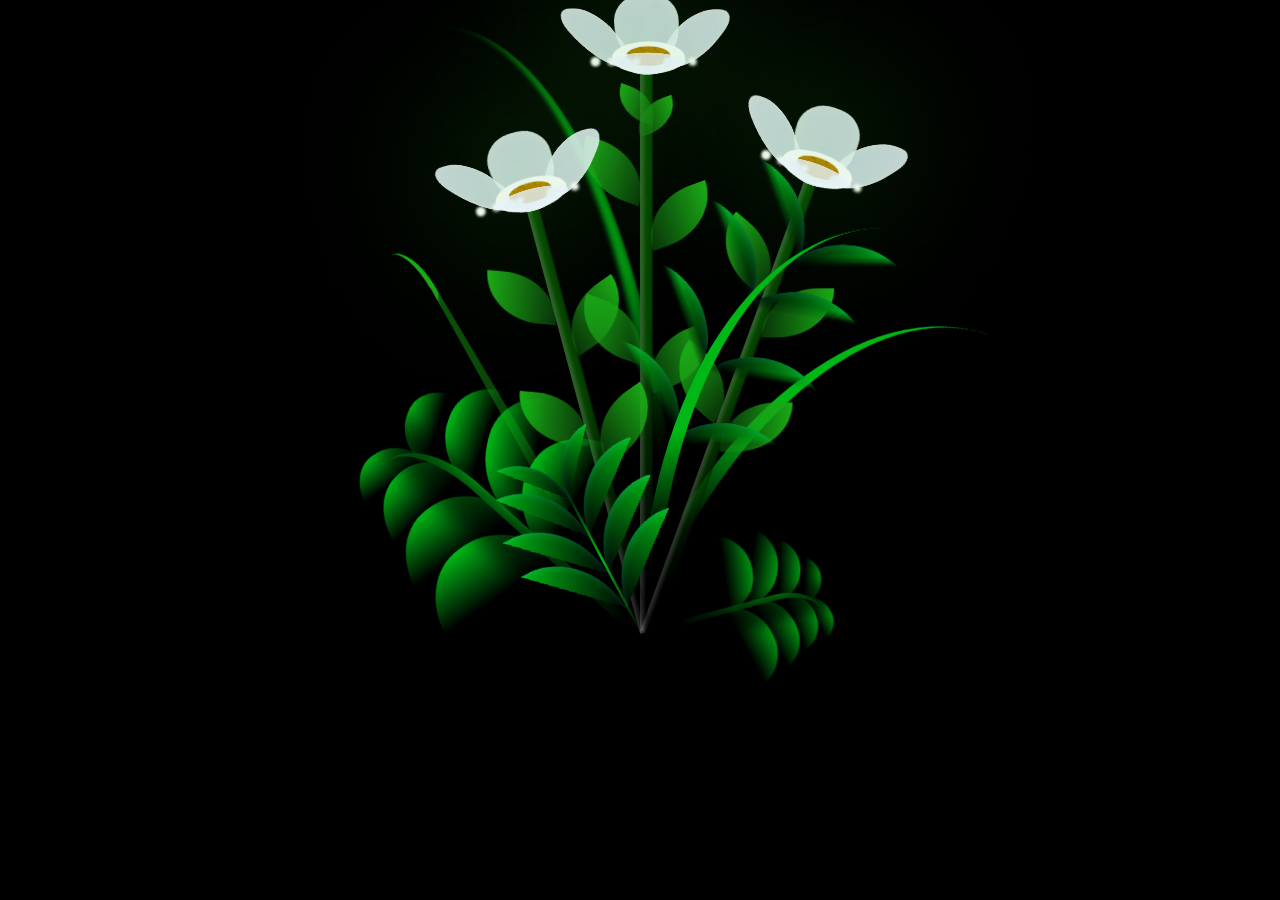
==== commit fda17246: "done" ====
--- a/index.html
+++ b/index.html
@@ -364,7 +364,7 @@
 </div> -->
 <div id="letter-overlay" style="display: none; position: fixed; top: 0; left: 0; width: 100%; height: 100%; background: rgba(0,0,0,0.92); z-index: 200; justify-content: center; align-items: center; opacity: 0; transition: 2s; backdrop-filter: blur(5px);">
     
-    <div class="letter-paper" style="background: #fdfdfd; width: 85%; max-width: 450px; padding: 50px 35px; border-radius: 4px; color: #333; position: relative; box-shadow: 0 20px 50px rgba(0,0,0,0.5), inset 0 0 100px rgba(0,0,0,0.02); transform: translateY(20px); transition: transform 2s ease;">
+    <div class="letter-paper" style="background: #fdfdfd; width: 85%; max-width: 450px; padding: 50px 35px; border-radius: 4px; color: #333; position: relative; box-shadow: 0 20px 50px rgba(0,0,0,0.5);">
         <div style="line-height: 1.8; font-size: 15px; font-family: 'Cormorant Garamond', serif; text-align: justify; color: #444;">
             
             <div id="letter-body"></div> 
@@ -374,12 +374,11 @@
             </div>
             
             <img id="anh1" src="img/shin1.png" style="position: absolute; bottom: 1%; right: 13px; width: 33%; height: auto; opacity: 0; transition: 2s; pointer-events: none;"> 
-            
-        </div>
-    </div>
-
-    <div id="back-to-flowers" style="position: absolute; bottom: 10%; z-index: 999; opacity: 0; transition: 2s;">
-        <button onclick="skipAll('return')" class="btn-glass" style="font-size: 11px; padding: 5px 15px;">
+        </div>
+    </div>
+
+    <div id="back-to-flowers" style="position: absolute; bottom: 10%; left: 50%; transform: translateX(-50%); z-index: 999; opacity: 0; transition: 2s;">
+        <button onclick="skipAll('return')" class="btn-glass" style="font-size: 12px; padding: 8px 25px;">
             :)))
         </button>
     </div>
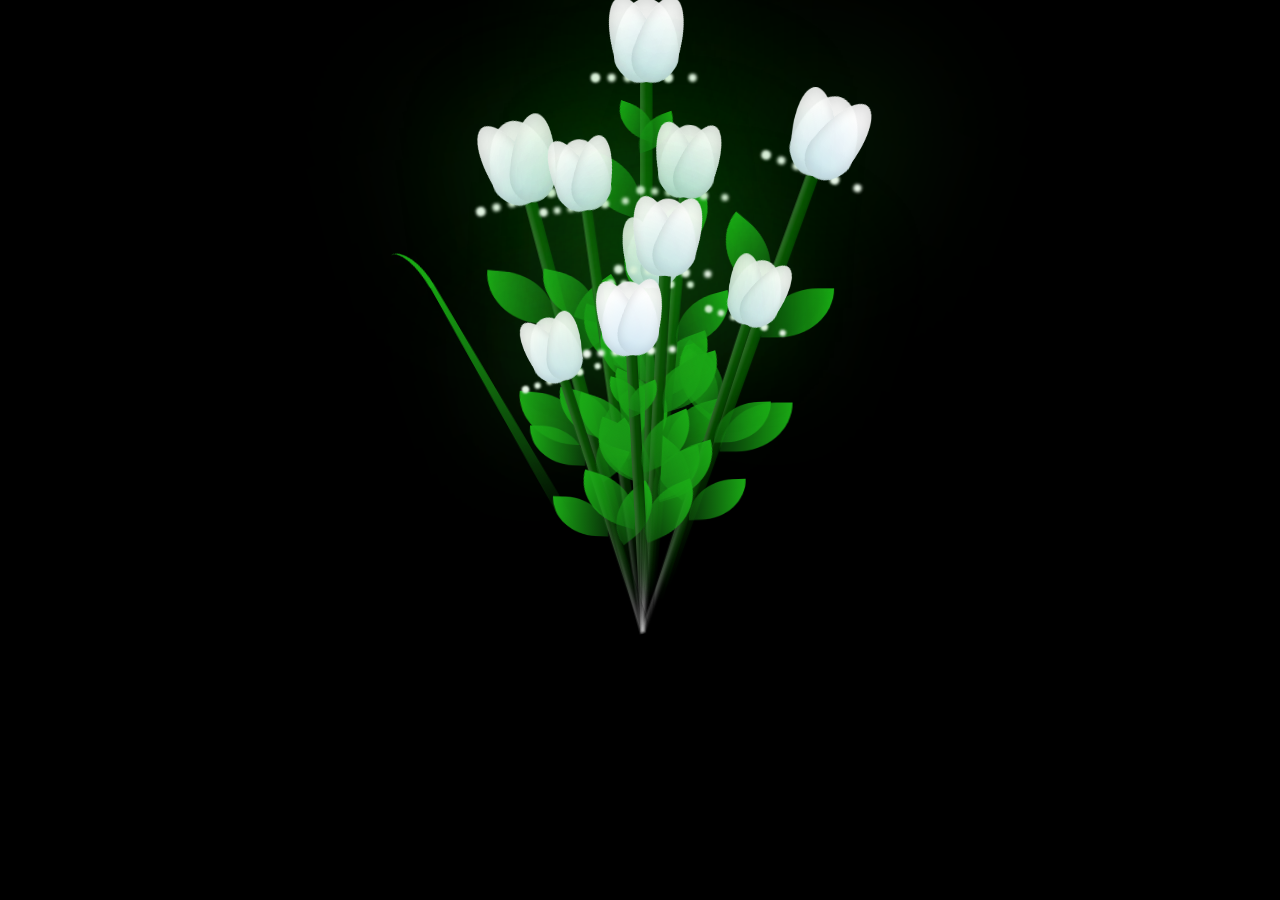
==== commit 0a511f9b: "many" ====
--- a/index.html
+++ b/index.html
@@ -94,14 +94,187 @@
           <div class="flower__line__leaf flower__line__leaf--4"></div>
         </div>
       </div>
-  
+
+      <!-- 7 bông hoa bổ sung (để thành bó 10 bông) -->
+      
+
+      
+
+      <div class="flower flower--6">
+        <div class="flower__leafs flower__leafs--6">
+          <div class="flower__leaf flower__leaf--1"></div>
+          <div class="flower__leaf flower__leaf--2"></div>
+          <div class="flower__leaf flower__leaf--3"></div>
+          <div class="flower__leaf flower__leaf--4"></div>
+          <div class="flower__white-circle"></div>
+          <div class="flower__light flower__light--1"></div>
+          <div class="flower__light flower__light--2"></div>
+          <div class="flower__light flower__light--3"></div>
+          <div class="flower__light flower__light--4"></div>
+          <div class="flower__light flower__light--5"></div>
+          <div class="flower__light flower__light--6"></div>
+          <div class="flower__light flower__light--7"></div>
+          <div class="flower__light flower__light--8"></div>
+        </div>
+        <div class="flower__line">
+          <div class="flower__line__leaf flower__line__leaf--1"></div>
+          <div class="flower__line__leaf flower__line__leaf--2"></div>
+          <div class="flower__line__leaf flower__line__leaf--3"></div>
+          <div class="flower__line__leaf flower__line__leaf--4"></div>
+        </div>
+      </div>
+
+      <div class="flower flower--7">
+        <div class="flower__leafs flower__leafs--7">
+          <div class="flower__leaf flower__leaf--1"></div>
+          <div class="flower__leaf flower__leaf--2"></div>
+          <div class="flower__leaf flower__leaf--3"></div>
+          <div class="flower__leaf flower__leaf--4"></div>
+          <div class="flower__white-circle"></div>
+          <div class="flower__light flower__light--1"></div>
+          <div class="flower__light flower__light--2"></div>
+          <div class="flower__light flower__light--3"></div>
+          <div class="flower__light flower__light--4"></div>
+          <div class="flower__light flower__light--5"></div>
+          <div class="flower__light flower__light--6"></div>
+          <div class="flower__light flower__light--7"></div>
+          <div class="flower__light flower__light--8"></div>
+        </div>
+        <div class="flower__line">
+          <div class="flower__line__leaf flower__line__leaf--1"></div>
+          <div class="flower__line__leaf flower__line__leaf--2"></div>
+          <div class="flower__line__leaf flower__line__leaf--3"></div>
+          <div class="flower__line__leaf flower__line__leaf--4"></div>
+        </div>
+      </div>
+
+      
+
+      <div class="flower flower--9">
+        <div class="flower__leafs flower__leafs--9">
+          <div class="flower__leaf flower__leaf--1"></div>
+          <div class="flower__leaf flower__leaf--2"></div>
+          <div class="flower__leaf flower__leaf--3"></div>
+          <div class="flower__leaf flower__leaf--4"></div>
+          <div class="flower__white-circle"></div>
+          <div class="flower__light flower__light--1"></div>
+          <div class="flower__light flower__light--2"></div>
+          <div class="flower__light flower__light--3"></div>
+          <div class="flower__light flower__light--4"></div>
+          <div class="flower__light flower__light--5"></div>
+          <div class="flower__light flower__light--6"></div>
+          <div class="flower__light flower__light--7"></div>
+          <div class="flower__light flower__light--8"></div>
+        </div>
+        <div class="flower__line">
+          <div class="flower__line__leaf flower__line__leaf--1"></div>
+          <div class="flower__line__leaf flower__line__leaf--2"></div>
+          <div class="flower__line__leaf flower__line__leaf--3"></div>
+          <div class="flower__line__leaf flower__line__leaf--4"></div>
+        </div>
+      </div>
+
+      <div class="flower flower--10">
+        <div class="flower__leafs flower__leafs--10">
+          <div class="flower__leaf flower__leaf--1"></div>
+          <div class="flower__leaf flower__leaf--2"></div>
+          <div class="flower__leaf flower__leaf--3"></div>
+          <div class="flower__leaf flower__leaf--4"></div>
+          <div class="flower__white-circle"></div>
+          <div class="flower__light flower__light--1"></div>
+          <div class="flower__light flower__light--2"></div>
+          <div class="flower__light flower__light--3"></div>
+          <div class="flower__light flower__light--4"></div>
+          <div class="flower__light flower__light--5"></div>
+          <div class="flower__light flower__light--6"></div>
+          <div class="flower__light flower__light--7"></div>
+          <div class="flower__light flower__light--8"></div>
+        </div>
+        <div class="flower__line">
+          <div class="flower__line__leaf flower__line__leaf--1"></div>
+          <div class="flower__line__leaf flower__line__leaf--2"></div>
+          <div class="flower__line__leaf flower__line__leaf--3"></div>
+          <div class="flower__line__leaf flower__line__leaf--4"></div>
+        </div>
+      </div>
+      
+      <div class="flower flower--5">
+        <div class="flower__leafs flower__leafs--5">
+          <div class="flower__leaf flower__leaf--1"></div>
+          <div class="flower__leaf flower__leaf--2"></div>
+          <div class="flower__leaf flower__leaf--3"></div>
+          <div class="flower__leaf flower__leaf--4"></div>
+          <div class="flower__white-circle"></div>
+          <div class="flower__light flower__light--1"></div>
+          <div class="flower__light flower__light--2"></div>
+          <div class="flower__light flower__light--3"></div>
+          <div class="flower__light flower__light--4"></div>
+          <div class="flower__light flower__light--5"></div>
+          <div class="flower__light flower__light--6"></div>
+          <div class="flower__light flower__light--7"></div>
+          <div class="flower__light flower__light--8"></div>
+        </div>
+        <div class="flower__line">
+          <div class="flower__line__leaf flower__line__leaf--1"></div>
+          <div class="flower__line__leaf flower__line__leaf--2"></div>
+          <div class="flower__line__leaf flower__line__leaf--3"></div>
+          <div class="flower__line__leaf flower__line__leaf--4"></div>
+        </div>
+      </div>
       <div class="grow-ans" style="--d:1.2s">
         <div class="flower__g-long">
           <div class="flower__g-long__top"></div>
           <div class="flower__g-long__bottom"></div>
         </div>
       </div>
-  
+      <div class="flower flower--8">
+        <div class="flower__leafs flower__leafs--8">
+          <div class="flower__leaf flower__leaf--1"></div>
+          <div class="flower__leaf flower__leaf--2"></div>
+          <div class="flower__leaf flower__leaf--3"></div>
+          <div class="flower__leaf flower__leaf--4"></div>
+          <div class="flower__white-circle"></div>
+          <div class="flower__light flower__light--1"></div>
+          <div class="flower__light flower__light--2"></div>
+          <div class="flower__light flower__light--3"></div>
+          <div class="flower__light flower__light--4"></div>
+          <div class="flower__light flower__light--5"></div>
+          <div class="flower__light flower__light--6"></div>
+          <div class="flower__light flower__light--7"></div>
+          <div class="flower__light flower__light--8"></div>
+        </div>
+        <div class="flower__line">
+          <div class="flower__line__leaf flower__line__leaf--1"></div>
+          <div class="flower__line__leaf flower__line__leaf--2"></div>
+          <div class="flower__line__leaf flower__line__leaf--3"></div>
+          <div class="flower__line__leaf flower__line__leaf--4"></div>
+        </div>
+      </div>
+      <div class="flower flower--4">
+        <div class="flower__leafs flower__leafs--4">
+          <div class="flower__leaf flower__leaf--1"></div>
+          <div class="flower__leaf flower__leaf--2"></div>
+          <div class="flower__leaf flower__leaf--3"></div>
+          <div class="flower__leaf flower__leaf--4"></div>
+          <div class="flower__white-circle"></div>
+          <div class="flower__light flower__light--1"></div>
+          <div class="flower__light flower__light--2"></div>
+          <div class="flower__light flower__light--3"></div>
+          <div class="flower__light flower__light--4"></div>
+          <div class="flower__light flower__light--5"></div>
+          <div class="flower__light flower__light--6"></div>
+          <div class="flower__light flower__light--7"></div>
+          <div class="flower__light flower__light--8"></div>
+        </div>
+        <div class="flower__line">
+          <div class="flower__line__leaf flower__line__leaf--1"></div>
+          <div class="flower__line__leaf flower__line__leaf--2"></div>
+          <div class="flower__line__leaf flower__line__leaf--3"></div>
+          <div class="flower__line__leaf flower__line__leaf--4"></div>
+          <div class="flower__line__leaf flower__line__leaf--5"></div>
+          <div class="flower__line__leaf flower__line__leaf--6"></div>
+        </div>
+      </div>
       <div class="growing-grass">
         <div class="flower__grass flower__grass--1">
           <div class="flower__grass--top"></div>
@@ -337,7 +510,7 @@
         opacity: 0; 
         transition: 3s;
     ">
-        <button onclick="openLetter()" class="btn-glass">tớ cũng đang rảnh...</button>
+        <button onclick="openLetter()" class="btn-glass">tớ cũng đang rảnh</button>
         <button onclick="skipAll('refuse')" class="btn-glass">để lúc khác nhé</button>
     </div>
     
--- a/css/main.css
+++ b/css/main.css
@@ -79,7 +79,7 @@
           animation: moving-flower-1 4s linear infinite;
 }
 .flower--1 .flower__line {
-  height: 70vmin;
+  height: 68vmin;
   -webkit-animation-delay: 0.3s;
           animation-delay: 0.3s;
 }
@@ -160,6 +160,94 @@
   -webkit-animation: blooming-leaf-left var(--fl-speed) 1.9s backwards;
           animation: blooming-leaf-left var(--fl-speed) 1.9s backwards;
 }
+
+/* Bổ sung 7 bông hoa để thành bó hoa */
+.flower--4 {
+  left: 42%;
+  transform: rotate(-3deg) scale(0.88);
+  -webkit-animation: moving-flower-4 5s linear infinite;
+          animation: moving-flower-4 5s linear infinite;
+}
+.flower--5 {
+  left: 58%;
+  transform: rotate(3deg) scale(0.92);
+  -webkit-animation: moving-flower-5 4.8s linear infinite;
+          animation: moving-flower-5 4.8s linear infinite;
+}
+.flower--10 {
+  left: 35%;
+  transform: rotate(1deg) scale(0.82);
+  -webkit-animation: moving-flower-6 5.2s linear infinite;
+          animation: moving-flower-6 5.2s linear infinite;
+}
+.flower--7 {
+  left: 65%;
+  transform: rotate(-8deg) scale(0.85);
+  -webkit-animation: moving-flower-7 5.3s linear infinite;
+          animation: moving-flower-7 5.3s linear infinite;
+}
+.flower--8 {
+  left: 47%;
+  transform: rotate(-18deg) scale(0.78);
+  -webkit-animation: moving-flower-8 4.9s linear infinite;
+          animation: moving-flower-8 4.9s linear infinite;
+}
+.flower--9 {
+  left: 53%;
+  transform: rotate(18deg) scale(0.8);
+  -webkit-animation: moving-flower-9 5.1s linear infinite;
+          animation: moving-flower-9 5.1s linear infinite;
+}
+.flower--6 {
+  left: 49%;
+  transform: rotate(5deg) scale(0.87);
+  -webkit-animation: moving-flower-10 5s linear infinite;
+          animation: moving-flower-10 5s linear infinite;
+}
+
+.flower--4 .flower__line{
+  height: 39vmin;
+  -webkit-animation-delay: 0.7s;
+          animation-delay: 0.7s;
+}
+.flower--5 .flower__line{
+  height: 48vmin;
+  -webkit-animation-delay: 0.7s;
+          animation-delay: 0.7s;
+}
+.flower--10 .flower__line{
+  height: 52vmin;
+  -webkit-animation-delay: 0.7s;
+          animation-delay: 0.7s;
+}
+.flower--7 .flower__line{
+  height: 62vmin;
+  -webkit-animation-delay: 0.7s;
+          animation-delay: 0.7s;
+}
+.flower--8 .flower__line{
+  height: 42vmin;
+  -webkit-animation-delay: 0.7s;
+          animation-delay: 0.7s;
+}
+.flower--9 .flower__line{
+  height: 50vmin;
+  -webkit-animation-delay: 0.7s;
+          animation-delay: 0.7s;
+}
+.flower--6 .flower__line {
+  height: 62vmin;
+  -webkit-animation-delay: 0.7s;
+          animation-delay: 0.7s;
+}
+
+.flower__leafs--4 { animation-delay: 1.8s; }
+.flower__leafs--5 { animation-delay: 2.0s; }
+.flower__leafs--6 { animation-delay: 1.6s; }
+.flower__leafs--7 { animation-delay: 2.2s; }
+.flower__leafs--8 { animation-delay: 1.9s; }
+.flower__leafs--9 { animation-delay: 2.1s; }
+.flower__leafs--10 { animation-delay: 2.3s; }
 .flower__leafs {
   position: relative;
   -webkit-animation: blooming-flower 2s backwards;
@@ -188,7 +276,7 @@
   background-color: #1aaa15;
   filter: blur(10vmin);
 }
-.flower__leaf {
+/* .flower__leaf {
   position: absolute;
   bottom: 0;
   left: 50%;
@@ -202,7 +290,7 @@
   box-shadow: inset 0 0 2vmin rgba(255, 255, 255, 0.5);
 }
 .flower__leaf--1 {
-  transform: translate(-10%, 1%) rotateY(40deg) rotateX(-50deg);/* -50*/
+  transform: translate(-10%, 1%) rotateY(40deg) rotateX(-50deg);
 }
 .flower__leaf--2 {
   transform: translate(-50%, -4%) rotateX(40deg);
@@ -259,6 +347,53 @@
   rgba(0, 0, 0, 0.03) 0px, rgba(0, 0, 0, 0.03) 1px, transparent 1px, transparent 12px), 
   repeating-linear-gradient(67.5deg, rgba(0, 0, 0, 0.03) 0px, rgba(0, 0, 0, 0.03) 1px, 
   transparent 1px, transparent 12px), linear-gradient(90deg, rgb(190, 133, 0), rgb(190, 133, 0));
+} */
+.flower__leaf {
+  position: absolute;
+  bottom: 0;
+  left: 50%;
+  /* Tăng độ rộng để các cánh hoa có thể đè/giao nhau */
+  width: 8vmin; 
+  height: 11vmin;
+  /* Dáng búp: Đỉnh tròn thuôn, đáy bầu bĩnh bám vào cuống */
+  border-radius: 50% 50% 50% 50% / 70% 70% 30% 30%;
+  background-color: #ffffff;
+  /* Gradient từ cuống xanh nhạt vuốt lên đỉnh trắng tinh */
+  background-image: linear-gradient(to top, #d5eaf5 10%, #ffffff 80%);
+  transform-origin: bottom center;
+  opacity: 0.95;
+  /* Đổ bóng viền cực quan trọng để phân lớp các cánh hoa trắng không bị bết vào nhau */
+  box-shadow: inset 0 0 2vmin rgba(0, 0, 0, 0.15);
+}
+
+/* Lớp 1: Cánh ở trong cùng (Phía sau) - Hơi ngả ra sau một chút */
+.flower__leaf--1 {
+  transform: translate(-50%, 0) rotateX(-20deg);
+  z-index: 1;
+}
+
+/* Lớp 2: Cánh bên trái - Ôm cong từ trái vào tâm */
+.flower__leaf--2 {
+  transform: translate(-50%, 0) rotateZ(-18deg) rotateY(-45deg);
+  z-index: 2;
+}
+
+/* Lớp 3: Cánh bên phải - Ôm cong từ phải vào tâm */
+.flower__leaf--3 {
+  transform: translate(-50%, 0) rotateZ(18deg) rotateY(45deg);
+  z-index: 3;
+}
+
+/* Lớp 4: Cánh ngoài cùng (Mặt trước) - Thấp hơn một chút, bọc toàn bộ lại */
+.flower__leaf--4 {
+  width: 0vmin; /* Rộng hơn để bao trọn mặt tiền */
+  height: 0vmin;  /* Lùn hơn để lộ các lớp cánh phía sau ra */
+  transform: translate(-50%, 4%) rotateX(25deg);
+  border-radius: 50% 50% 50% 50% / 60% 60% 40% 40%;
+  background-image: linear-gradient(to top, #c0e0f2, #ffffff);
+  z-index: 4;
+  /* Thêm chút bóng đổ hắt ra phía sau để cánh trước nổi bật hẳn lên */
+  box-shadow: inset 0 0 1.5vmin rgba(0,0,0,0.1), 0 2px 6px rgba(0,0,0,0.1);
 }
 .flower__line {
   height: 55vmin;
@@ -1274,6 +1409,62 @@
   50% {
     transform: rotate(-20deg) rotateY(-10deg);
   }
+}
+@-webkit-keyframes moving-flower-4 {
+  0%, 100% { transform: rotate(-1deg); }
+  50% { transform: rotate(0deg) rotateY(5deg); }
+}
+@keyframes moving-flower-4 {
+  0%, 100% { transform: rotate(-1deg); }
+  50% { transform: rotate(0deg) rotateY(5deg); }
+}
+@-webkit-keyframes moving-flower-5 {
+  0%, 100% { transform: rotate(19deg); }
+  50% { transform: rotate(14deg) rotateY(-5deg); }
+}
+@keyframes moving-flower-5 {
+  0%, 100% { transform: rotate(19deg); }
+  50% { transform: rotate(14deg) rotateY(-5deg); }
+}
+@-webkit-keyframes moving-flower-10 {
+  0%, 100% { transform: rotate(5deg); }
+  50% { transform: rotate(8deg) rotateY(-5deg); }
+}
+@keyframes moving-flower-10 {
+  0%, 100% { transform: rotate(5deg); }
+  50% { transform: rotate(8deg) rotateY(-5deg); }
+}
+@-webkit-keyframes moving-flower-7 {
+  0%, 100% { transform: rotate(-7deg); }
+  50% { transform: rotate(-11deg) rotateY(4deg); }
+}
+@keyframes moving-flower-7 {
+  0%, 100% { transform: rotate(-7deg); }
+  50% { transform: rotate(-11deg) rotateY(4deg); }
+}
+@-webkit-keyframes moving-flower-8 {
+  0%, 100% { transform: rotate(-17deg); }
+  50% { transform: rotate(-18deg) rotateY(-6deg); }
+}
+@keyframes moving-flower-8 {
+  0%, 100% { transform: rotate(-17deg); }
+  50% { transform: rotate(-18deg) rotateY(-6deg); }
+}
+@-webkit-keyframes moving-flower-9 {
+  0%, 100% { transform: rotate(-5deg); }
+  50% { transform: rotate(-6deg) rotateY(6deg); }
+}
+@keyframes moving-flower-9 {
+  0%, 100% { transform: rotate(-5deg); }
+  50% { transform: rotate(-6deg) rotateY(6deg); }
+}
+@-webkit-keyframes moving-flower-6 {
+  0%, 100% { transform: rotate(5deg); }
+  50% { transform: rotate(4deg) rotateY(3deg); }
+}
+@keyframes moving-flower-6 {
+  0%, 100% { transform: rotate(5deg); }
+  50% { transform: rotate(4deg) rotateY(3deg); }
 }
 @-webkit-keyframes blooming-leaf-right {
   0% {
@@ -1380,7 +1571,9 @@
 .flower__grass, 
 .flower__g-right,
 .flower__g-front,
-.flower__g-fr,
+.flower__g-fr{
+  display: none !important;
+} 
 .flower__g-long {
     bottom: 33vh !important;
 }
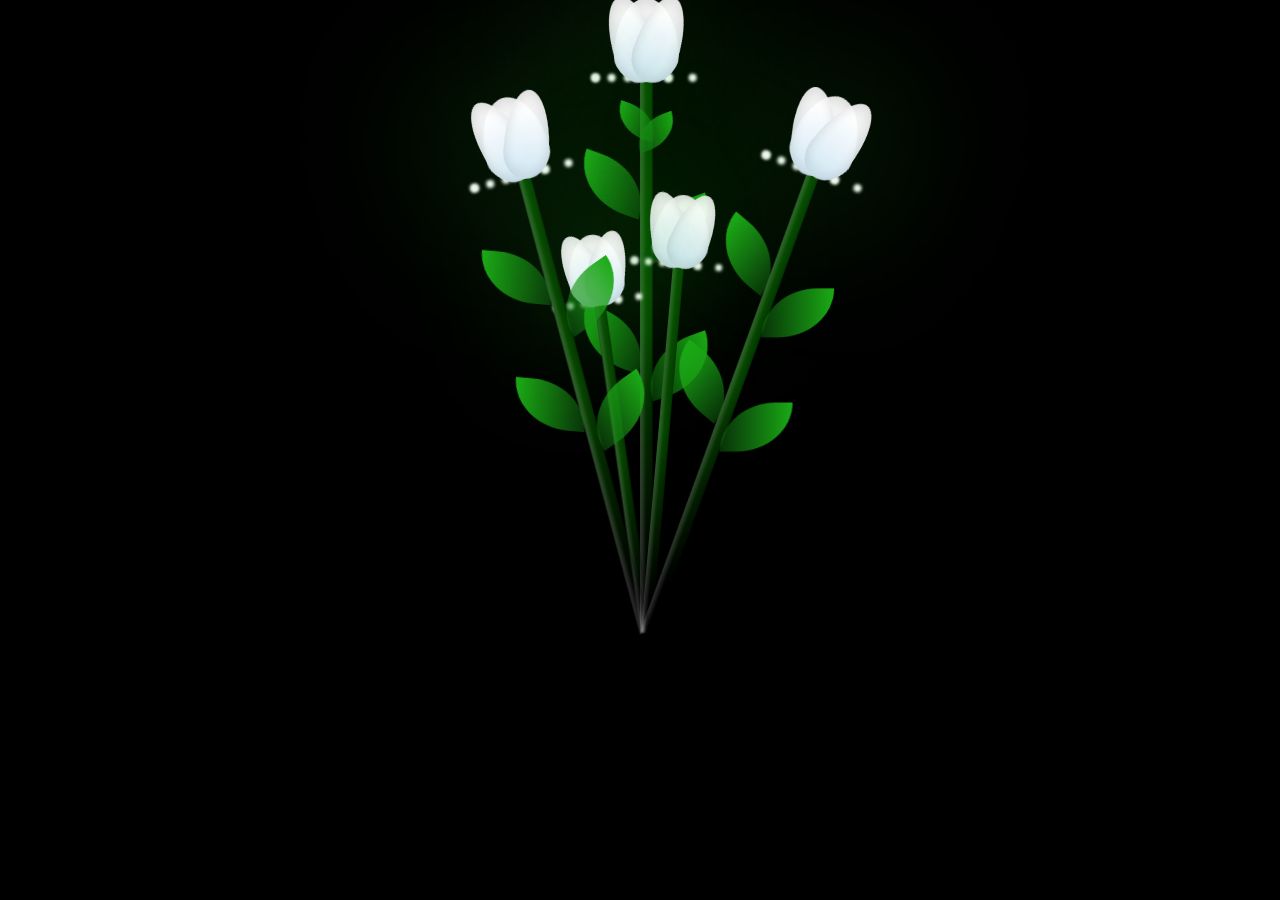
==== commit d61321dc: "can't smoother" ====
--- a/index.html
+++ b/index.html
@@ -42,6 +42,54 @@
           <div class="flower__line__leaf flower__line__leaf--6"></div>
         </div>
       </div>
+      <div class="flower flower--6">
+        <div class="flower__leafs flower__leafs--6">
+          <div class="flower__leaf flower__leaf--1"></div>
+          <div class="flower__leaf flower__leaf--2"></div>
+          <div class="flower__leaf flower__leaf--3"></div>
+          <div class="flower__leaf flower__leaf--4"></div>
+          <div class="flower__white-circle"></div>
+          <div class="flower__light flower__light--1"></div>
+          <div class="flower__light flower__light--2"></div>
+          <div class="flower__light flower__light--3"></div>
+          <div class="flower__light flower__light--4"></div>
+          <div class="flower__light flower__light--5"></div>
+          <div class="flower__light flower__light--6"></div>
+          <div class="flower__light flower__light--7"></div>
+          <div class="flower__light flower__light--8"></div>
+        </div>
+        <div class="flower__line">
+          <div class="flower__line__leaf flower__line__leaf--1"></div>
+          <div class="flower__line__leaf flower__line__leaf--2"></div>
+          <div class="flower__line__leaf flower__line__leaf--3"></div>
+          <div class="flower__line__leaf flower__line__leaf--4"></div>
+        </div>
+      </div>
+
+      <div class="flower flower--7">
+        <div class="flower__leafs flower__leafs--7">
+          <div class="flower__leaf flower__leaf--1"></div>
+          <div class="flower__leaf flower__leaf--2"></div>
+          <div class="flower__leaf flower__leaf--3"></div>
+          <div class="flower__leaf flower__leaf--4"></div>
+          <div class="flower__white-circle"></div>
+          <div class="flower__light flower__light--1"></div>
+          <div class="flower__light flower__light--2"></div>
+          <div class="flower__light flower__light--3"></div>
+          <div class="flower__light flower__light--4"></div>
+          <div class="flower__light flower__light--5"></div>
+          <div class="flower__light flower__light--6"></div>
+          <div class="flower__light flower__light--7"></div>
+          <div class="flower__light flower__light--8"></div>
+        </div>
+        <div class="flower__line">
+          <div class="flower__line__leaf flower__line__leaf--1"></div>
+          <div class="flower__line__leaf flower__line__leaf--2"></div>
+          <div class="flower__line__leaf flower__line__leaf--3"></div>
+          <div class="flower__line__leaf flower__line__leaf--4"></div>
+        </div>
+      </div>
+      
   
       <div class="flower flower--2">
         <div class="flower__leafs flower__leafs--2">
@@ -100,53 +148,7 @@
 
       
 
-      <div class="flower flower--6">
-        <div class="flower__leafs flower__leafs--6">
-          <div class="flower__leaf flower__leaf--1"></div>
-          <div class="flower__leaf flower__leaf--2"></div>
-          <div class="flower__leaf flower__leaf--3"></div>
-          <div class="flower__leaf flower__leaf--4"></div>
-          <div class="flower__white-circle"></div>
-          <div class="flower__light flower__light--1"></div>
-          <div class="flower__light flower__light--2"></div>
-          <div class="flower__light flower__light--3"></div>
-          <div class="flower__light flower__light--4"></div>
-          <div class="flower__light flower__light--5"></div>
-          <div class="flower__light flower__light--6"></div>
-          <div class="flower__light flower__light--7"></div>
-          <div class="flower__light flower__light--8"></div>
-        </div>
-        <div class="flower__line">
-          <div class="flower__line__leaf flower__line__leaf--1"></div>
-          <div class="flower__line__leaf flower__line__leaf--2"></div>
-          <div class="flower__line__leaf flower__line__leaf--3"></div>
-          <div class="flower__line__leaf flower__line__leaf--4"></div>
-        </div>
-      </div>
-
-      <div class="flower flower--7">
-        <div class="flower__leafs flower__leafs--7">
-          <div class="flower__leaf flower__leaf--1"></div>
-          <div class="flower__leaf flower__leaf--2"></div>
-          <div class="flower__leaf flower__leaf--3"></div>
-          <div class="flower__leaf flower__leaf--4"></div>
-          <div class="flower__white-circle"></div>
-          <div class="flower__light flower__light--1"></div>
-          <div class="flower__light flower__light--2"></div>
-          <div class="flower__light flower__light--3"></div>
-          <div class="flower__light flower__light--4"></div>
-          <div class="flower__light flower__light--5"></div>
-          <div class="flower__light flower__light--6"></div>
-          <div class="flower__light flower__light--7"></div>
-          <div class="flower__light flower__light--8"></div>
-        </div>
-        <div class="flower__line">
-          <div class="flower__line__leaf flower__line__leaf--1"></div>
-          <div class="flower__line__leaf flower__line__leaf--2"></div>
-          <div class="flower__line__leaf flower__line__leaf--3"></div>
-          <div class="flower__line__leaf flower__line__leaf--4"></div>
-        </div>
-      </div>
+      
 
       
 
--- a/css/main.css
+++ b/css/main.css
@@ -205,8 +205,8 @@
           animation: moving-flower-10 5s linear infinite;
 }
 
-.flower--4 .flower__line{
-  height: 39vmin;
+.flower--3 .flower__line{
+  height: 58vmin;
   -webkit-animation-delay: 0.7s;
           animation-delay: 0.7s;
 }
@@ -216,12 +216,12 @@
           animation-delay: 0.7s;
 }
 .flower--10 .flower__line{
-  height: 52vmin;
+  height: 48vmin;
   -webkit-animation-delay: 0.7s;
           animation-delay: 0.7s;
 }
 .flower--7 .flower__line{
-  height: 62vmin;
+  height: 48vmin;
   -webkit-animation-delay: 0.7s;
           animation-delay: 0.7s;
 }
@@ -236,7 +236,7 @@
           animation-delay: 0.7s;
 }
 .flower--6 .flower__line {
-  height: 62vmin;
+  height: 52vmin;
   -webkit-animation-delay: 0.7s;
           animation-delay: 0.7s;
 }
@@ -1396,18 +1396,18 @@
 }
 @-webkit-keyframes moving-flower-3 {
   0%, 100% {
-    transform: rotate(-18deg);
-  }
-  50% {
-    transform: rotate(-20deg) rotateY(-10deg);
+    transform: rotate(-13deg);
+  }
+  50% {
+    transform: rotate(-18deg) rotateY(-10deg);
   }
 }
 @keyframes moving-flower-3 {
   0%, 100% {
-    transform: rotate(-18deg);
-  }
-  50% {
-    transform: rotate(-20deg) rotateY(-10deg);
+    transform: rotate(-13deg);
+  }
+  50% {
+    transform: rotate(-18deg) rotateY(-10deg);
   }
 }
 @-webkit-keyframes moving-flower-4 {
@@ -1427,20 +1427,20 @@
   50% { transform: rotate(14deg) rotateY(-5deg); }
 }
 @-webkit-keyframes moving-flower-10 {
-  0%, 100% { transform: rotate(5deg); }
+  0%, 100% { transform: rotate(7deg); }
   50% { transform: rotate(8deg) rotateY(-5deg); }
 }
 @keyframes moving-flower-10 {
-  0%, 100% { transform: rotate(5deg); }
+  0%, 100% { transform: rotate(7deg); }
   50% { transform: rotate(8deg) rotateY(-5deg); }
 }
 @-webkit-keyframes moving-flower-7 {
-  0%, 100% { transform: rotate(-7deg); }
-  50% { transform: rotate(-11deg) rotateY(4deg); }
+  0%, 100% { transform: rotate(-4deg); }
+  50% { transform: rotate(-7deg) rotateY(4deg); }
 }
 @keyframes moving-flower-7 {
-  0%, 100% { transform: rotate(-7deg); }
-  50% { transform: rotate(-11deg) rotateY(4deg); }
+  0%, 100% { transform: rotate(-4deg); }
+  50% { transform: rotate(-7deg) rotateY(4deg); }
 }
 @-webkit-keyframes moving-flower-8 {
   0%, 100% { transform: rotate(-17deg); }
@@ -1452,19 +1452,19 @@
 }
 @-webkit-keyframes moving-flower-9 {
   0%, 100% { transform: rotate(-5deg); }
-  50% { transform: rotate(-6deg) rotateY(6deg); }
+  50% { transform: rotate(-10deg) rotateY(6deg); }
 }
 @keyframes moving-flower-9 {
   0%, 100% { transform: rotate(-5deg); }
-  50% { transform: rotate(-6deg) rotateY(6deg); }
+  50% { transform: rotate(-10deg) rotateY(6deg); }
 }
 @-webkit-keyframes moving-flower-6 {
   0%, 100% { transform: rotate(5deg); }
-  50% { transform: rotate(4deg) rotateY(3deg); }
+  50% { transform: rotate(5deg) rotateY(3deg); }
 }
 @keyframes moving-flower-6 {
   0%, 100% { transform: rotate(5deg); }
-  50% { transform: rotate(4deg) rotateY(3deg); }
+  50% { transform: rotate(5deg) rotateY(3deg); }
 }
 @-webkit-keyframes blooming-leaf-right {
   0% {
@@ -1571,11 +1571,21 @@
 .flower__grass, 
 .flower__g-right,
 .flower__g-front,
-.flower__g-fr{
+.flower__g-fr,
+.flower__g-long {
   display: none !important;
 } 
-.flower__g-long {
-    bottom: 33vh !important;
+.flower--4,
+.flower--8,
+.flower--5,
+.flower--9,
+.flower--10{
+  display: none !important;
+}
+.flower--6 .flower__line__leaf,
+.flower--7 .flower__line__leaf,
+.flower--8 .flower__line__leaf{
+  display: none;
 }
 /* Container chứa 2 lựa chọn */
 #action-buttons {
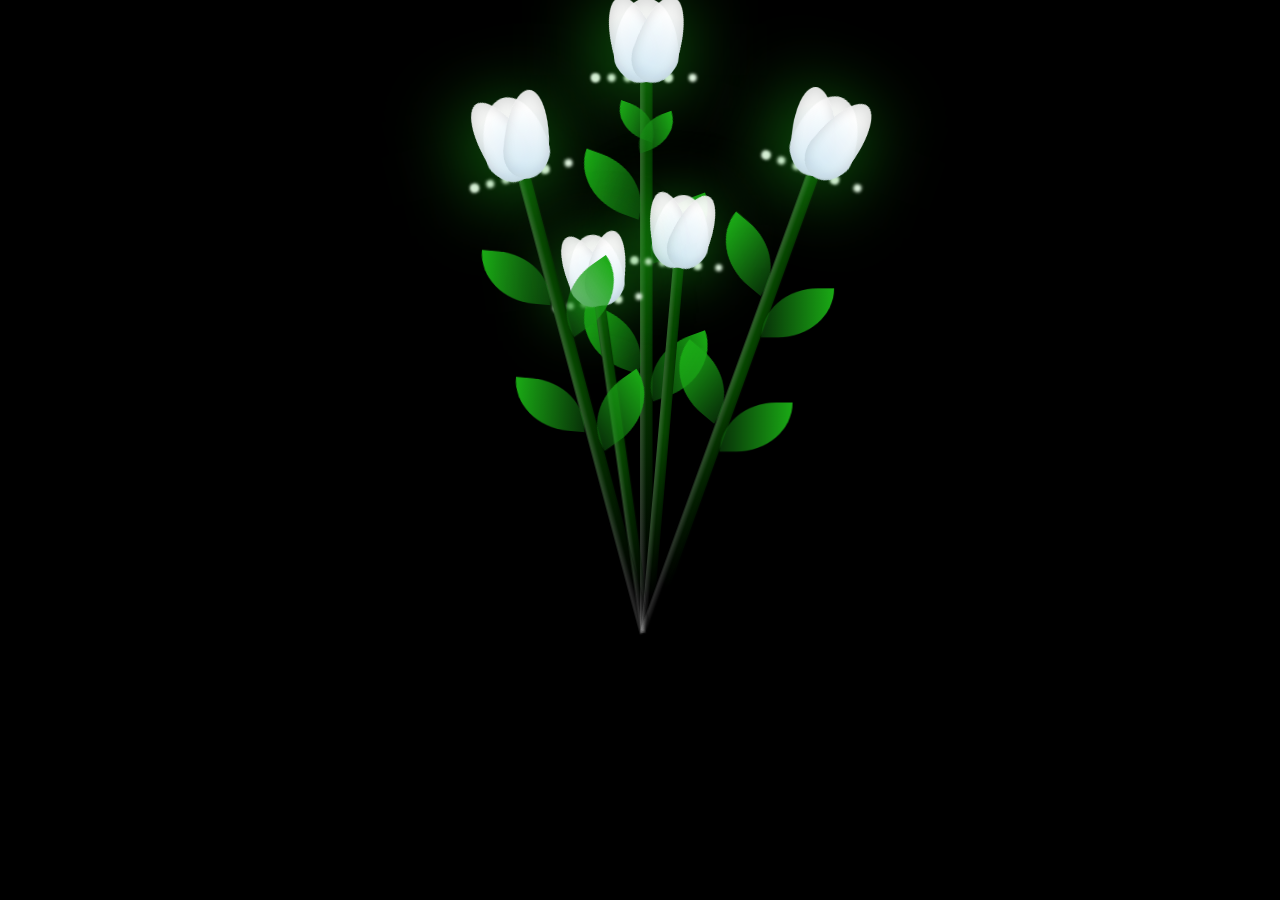
==== commit a7aabd9c: "stw" ====
--- a/index.html
+++ b/index.html
@@ -540,7 +540,7 @@
 <div id="letter-overlay" style="display: none; position: fixed; top: 0; left: 0; width: 100%; height: 100%; background: rgba(0,0,0,0.92); z-index: 200; justify-content: center; align-items: center; opacity: 0; transition: 2s; backdrop-filter: blur(5px);">
     
     <div class="letter-paper" style="background: #fdfdfd; width: 85%; max-width: 450px; padding: 50px 35px; border-radius: 4px; color: #333; position: relative; box-shadow: 0 20px 50px rgba(0,0,0,0.5);">
-        <div style="line-height: 1.8; font-size: 15px; font-family: 'Cormorant Garamond', serif; text-align: justify; color: #444;">
+        <div style="line-height: 1.8; font-size: 15px; font-family: 'Cormorant Garamond', serif; text-align: justify; color: #444; margin-bottom: 13px;">
             
             <div id="letter-body"></div> 
 
--- a/css/main.css
+++ b/css/main.css
@@ -274,7 +274,7 @@
   width: 8vmin;
   height: 8vmin;
   background-color: #1aaa15;
-  filter: blur(10vmin);
+  filter: blur(5vmin);
 }
 /* .flower__leaf {
   position: absolute;
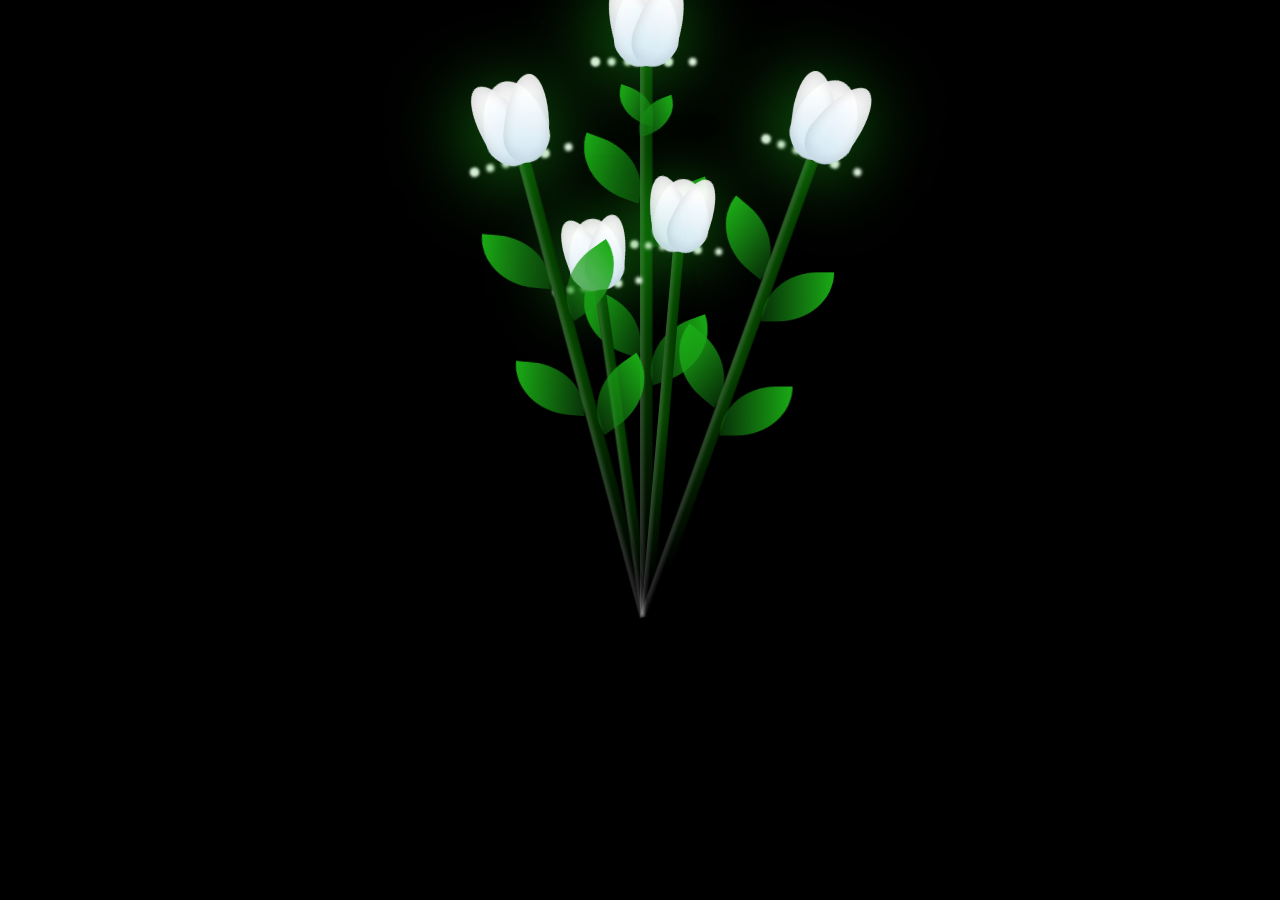
==== commit 6e5b7596: "for" ====
--- a/index.html
+++ b/index.html
@@ -3,7 +3,7 @@
 <head>
     <meta charset="UTF-8">
     <meta http-equiv="X-UA-Compatible" content="IE=edge">
-    <meta name="viewport" content="width=device-width, initial-scale=1.0">
+    <meta name="viewport" content="width=device-width, initial-scale=1.0, viewport-fit=cover">
     <link rel="stylesheet" href="css/main.css">
     <link rel="icon" href="img/flowers.png" type="image/x-icon">
     <link rel="preconnect" href="https://fonts.googleapis.com">
@@ -488,7 +488,7 @@
     <script src="main.js"></script>
 <div id="question-box" style="
     position: fixed; 
-    bottom: 8vh; 
+    bottom: max(8vh, calc(env(safe-area-inset-bottom) + 20px));
     left: 50%; 
     transform: translateX(-50%); 
     width: 85%; 
@@ -552,7 +552,7 @@
         </div>
     </div>
 
-    <div id="back-to-flowers" style="position: absolute; bottom: 10%; left: 50%; transform: translateX(-50%); z-index: 999; opacity: 0; transition: 2s;">
+    <div id="back-to-flowers" style="position: absolute; bottom: max(10%, calc(env(safe-area-inset-bottom) + 20px)); left: 50%; transform: translateX(-50%); z-index: 999; opacity: 0; transition: 2s;">
         <button onclick="skipAll('return')" class="btn-glass" style="font-size: 12px; padding: 8px 25px;">
             :)))
         </button>
--- a/css/main.css
+++ b/css/main.css
@@ -18,6 +18,9 @@
   background-color: var(--dark-color);
   overflow: hidden;
   perspective: 1000px;
+  padding-left: max(1rem, env(safe-area-inset-left));
+  padding-right: max(1rem, env(safe-area-inset-right));
+  padding-bottom: max(1rem, env(safe-area-inset-bottom));
 }
 
 /* .night {
